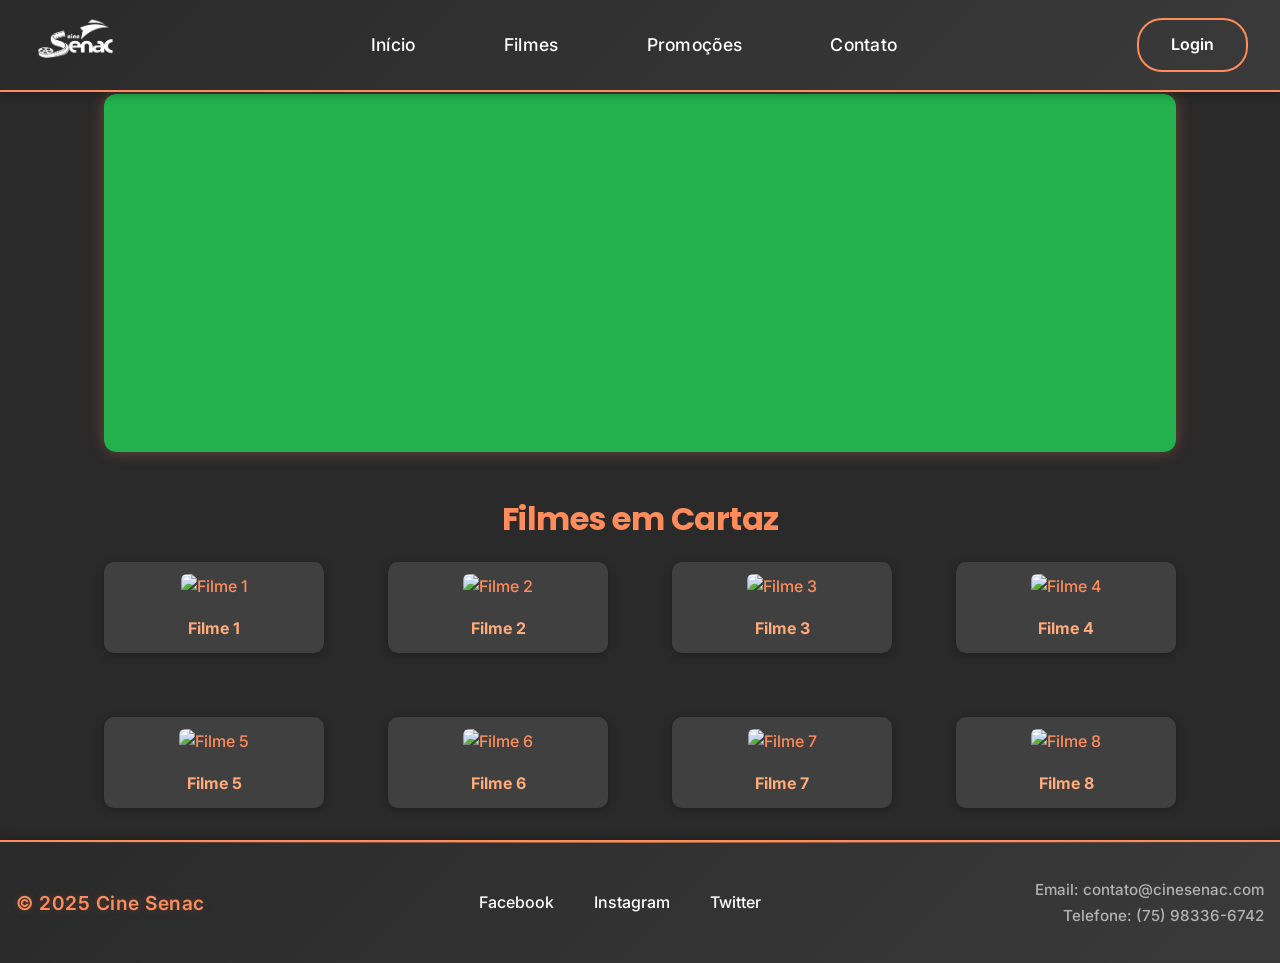
==== index.html @ 658736f0 "Update index.html css" ====
<!DOCTYPE html>
<html lang="pt-br">
  <head>
    <meta charset="UTF-8" />
    <meta name="viewport" content="width=device-width, initial-scale=1.0" />
    <title>Cine Senac</title>
    <link rel="stylesheet" href="./css/global/global.css" />
  </head>
  <body>
    <!-- Início da barra de navegação -->
    <header class="navBar">
      <div class="logo">
        <img src="/img/logo-cine-senac.png" alt="" />
      </div>
      <nav class="paginas">
        <a href="/index.html">Início</a>
        <a href="/index.html#filmesEmCartaz">Filmes</a>
        <a href="#">Promoções</a>
        <a href="https://wa.me/5575983236764" target="_blank">Contato</a>
      </nav>
      <div class="perfil">
        <a href="/telas/tela_login/login.html">Login</a>
      </div>
    </header>

    <main>
      <!-- Seção do carrossel com 3 imagens -->
      <section class="carrossel container">
        <h2>Em Destaque</h2>
        <div class="banner">
          <img src="/img/pag_inicial/verde.png" alt="Banner 1" />
          <img src="/img/pag_inicial/amarelo.png" alt="Banner 2" />
          <img src="/img/pag_inicial/vermelho.png" alt="Banner 3" />
        </div>
        <div id="filmesEmCartaz"></div>
      </section>

      <!-- Seção dos cartazes dos filmes -->
      <section class="cartaz container">
        <h2>Filmes em Cartaz</h2>
        <div class="filmes">
          <!-- Repetição dos filmes -->
          <a href="filme.html">
            <div class="filme">
              <img
                src="https://assets.cine3.com.br/vibezz_15525517.png"
                alt="Filme 1"
              />
              <p>Filme 1</p>
            </div>
          </a>
          <a href="filme.html">
            <div class="filme">
              <img
                src="https://www.cinemark.com.br/_next/image?url=https%3A%2F%2Fcdnim.prd.cineticket.com.br%2Fimages%2Fcms%2FmoviePoster%2FMoviePoster-85f6e75d-c26c-44a0-9a70-d47f5999fa54.png&w=1920&q=100"
                alt="Filme 2"
              />
              <p>Filme 2</p>
            </div>
          </a>
          <a href="filme.html">
            <div class="filme">
              <img
                src="https://acdn-us.mitiendanube.com/stores/004/687/740/products/pos-01744-7ee7fa554b354294de17181315528687-480-0.jpg"
                alt="Filme 3"
              />
              <p>Filme 3</p>
            </div>
          </a>
          <a href="filme.html">
            <div class="filme">
              <img
                src="https://acdn-us.mitiendanube.com/stores/004/687/740/products/pos-01744-7ee7fa554b354294de17181315528687-480-0.jpg"
                alt="Filme 4"
              />
              <p>Filme 4</p>
            </div>
          </a>
          <a href="filme.html">
            <div class="filme">
              <img
                src="https://acdn-us.mitiendanube.com/stores/004/687/740/products/pos-01744-7ee7fa554b354294de17181315528687-480-0.jpg"
                alt="Filme 5"
              />
              <p>Filme 5</p>
            </div>
          </a>
          <a href="filme.html">
            <div class="filme">
              <img
                src="https://acdn-us.mitiendanube.com/stores/004/687/740/products/pos-01744-7ee7fa554b354294de17181315528687-480-0.jpg"
                alt="Filme 6"
              />
              <p>Filme 6</p>
            </div>
          </a>
          <a href="filme.html">
            <div class="filme">
              <img
                src="https://acdn-us.mitiendanube.com/stores/004/687/740/products/pos-01744-7ee7fa554b354294de17181315528687-480-0.jpg"
                alt="Filme 7"
              />
              <p>Filme 7</p>
            </div>
          </a>
          <a href="filme.html">
            <div class="filme">
              <img
                src="https://acdn-us.mitiendanube.com/stores/004/687/740/products/pos-01744-7ee7fa554b354294de17181315528687-480-0.jpg"
                alt="Filme 8"
              />
              <p>Filme 8</p>
            </div>
          </a>
        </div>
      </section>
    </main>

    <!-- Rodapé -->
    <footer class="rodape container">
      <div class="logo">
        <p>&copy; 2025 Cine Senac</p>
      </div>
      <div class="redesSociais">
        <a href="https://www.facebook.com/SenacBahia/" target="_blank"
          >Facebook</a
        >
        <a href="https://www.instagram.com/senacbahia/" target="_blank"
          >Instagram</a
        >
        <a href="https://x.com/senacpituba" target="_blank">Twitter</a>
      </div>
      <div class="contato">
        <p>Email: contato@cinesenac.com</p>
        <p>Telefone: (75) 98336-6742</p>
      </div>
    </footer>
  </body>
  <script>
    let index = 0;
    const images = document.querySelectorAll(".banner img");

    function showSlide() {
      images.forEach((img, i) => {
        img.classList.remove("active");
        if (i === index) {
          img.classList.add("active");
        }
      });

      index = (index + 1) % images.length;
    }

    showSlide(); // mostra a primeira imagem
    setInterval(showSlide, 4000); // troca a cada 4 segundos
  </script>
</html>
---- css/global/global.css ----
@import "/css/includes/font.css";
@import "/css/includes/header.css";
@import "/css/includes/footer.css";
@import "/css/pages/pag_inicial.css";

html {
  scroll-behavior: smooth;
}
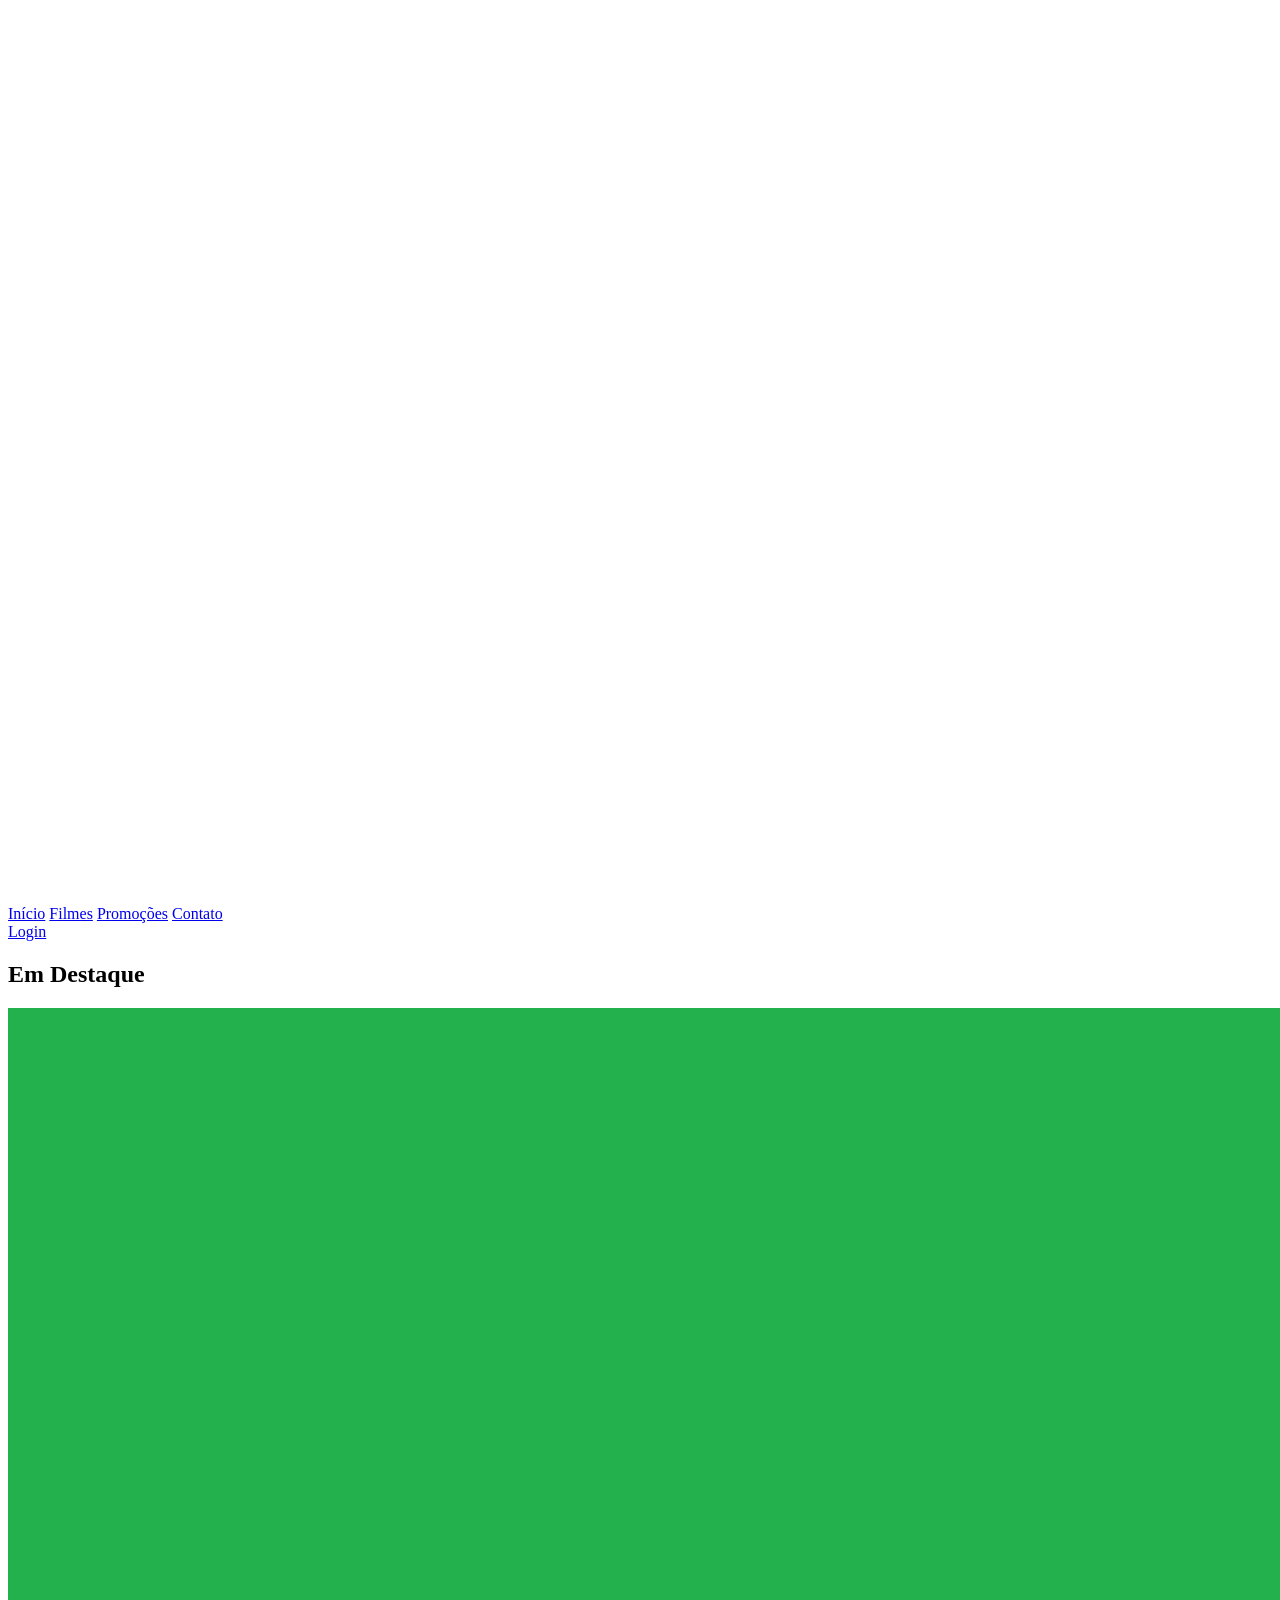
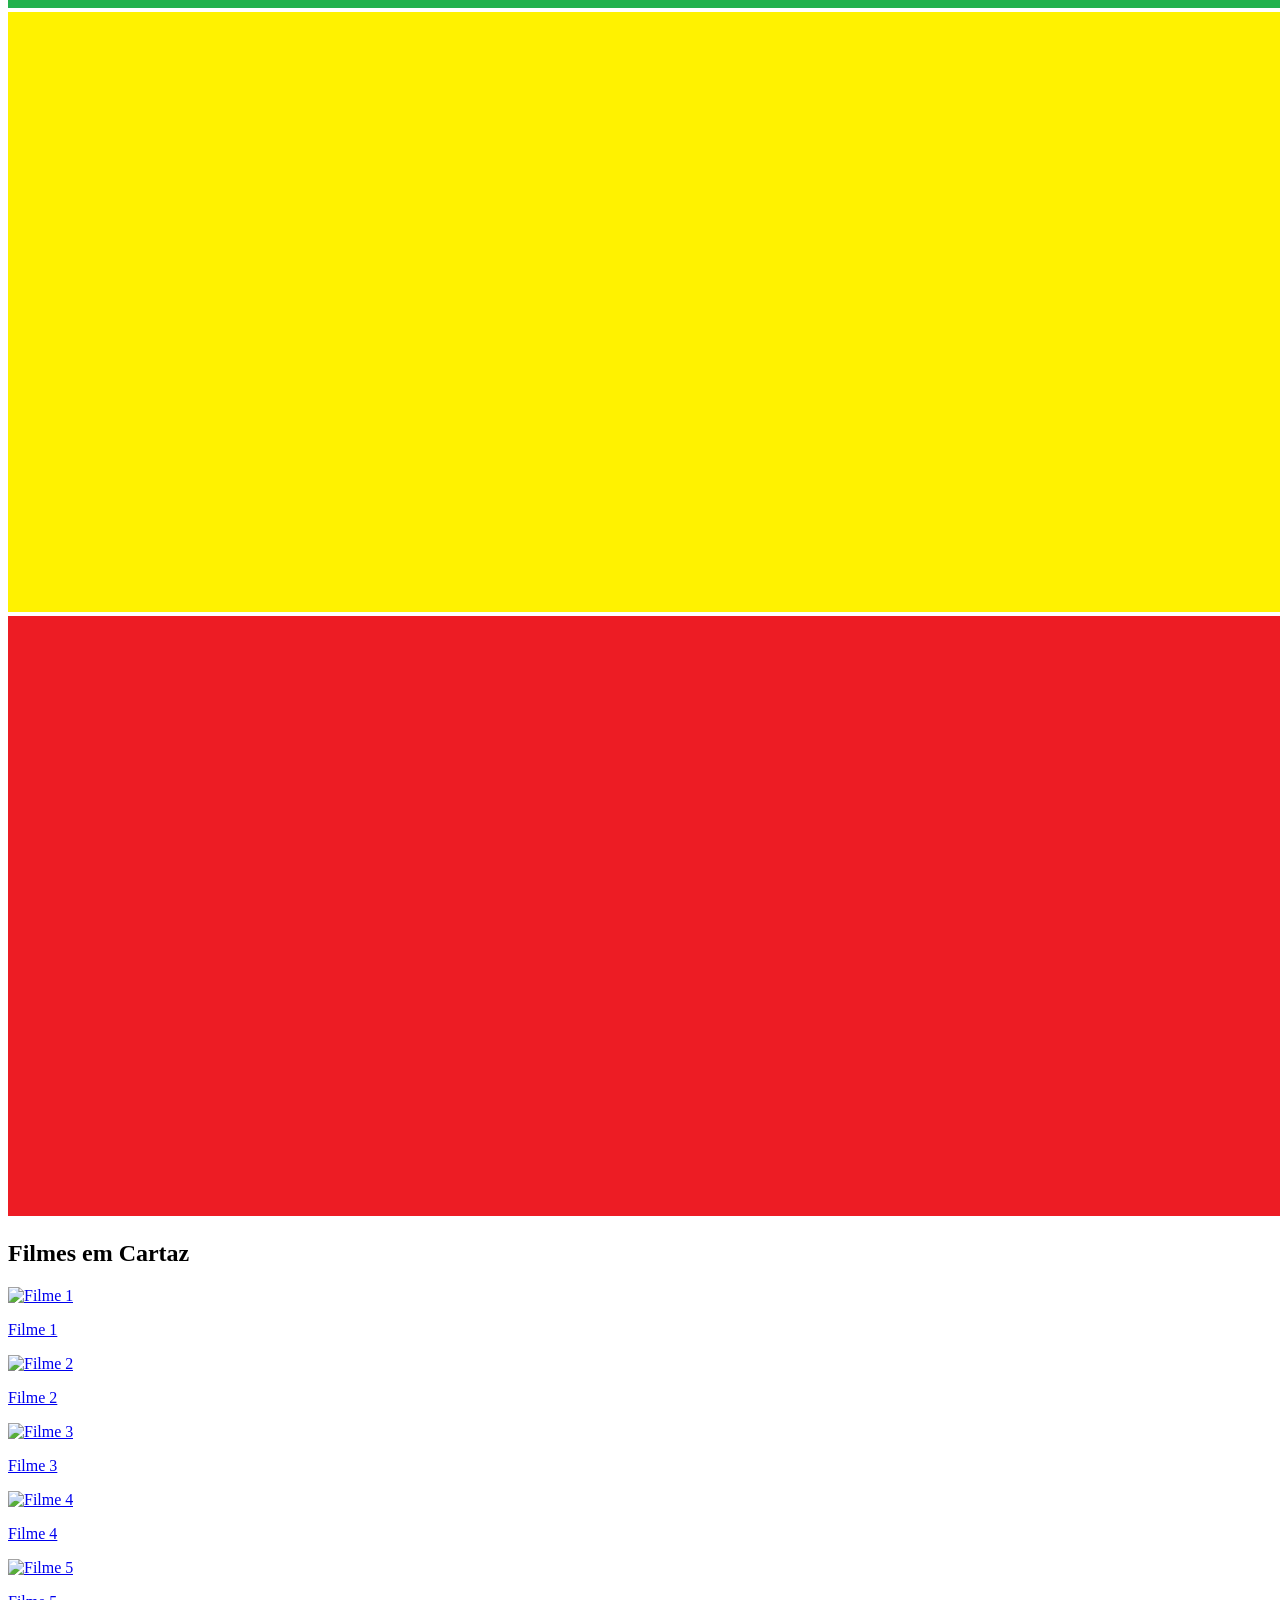
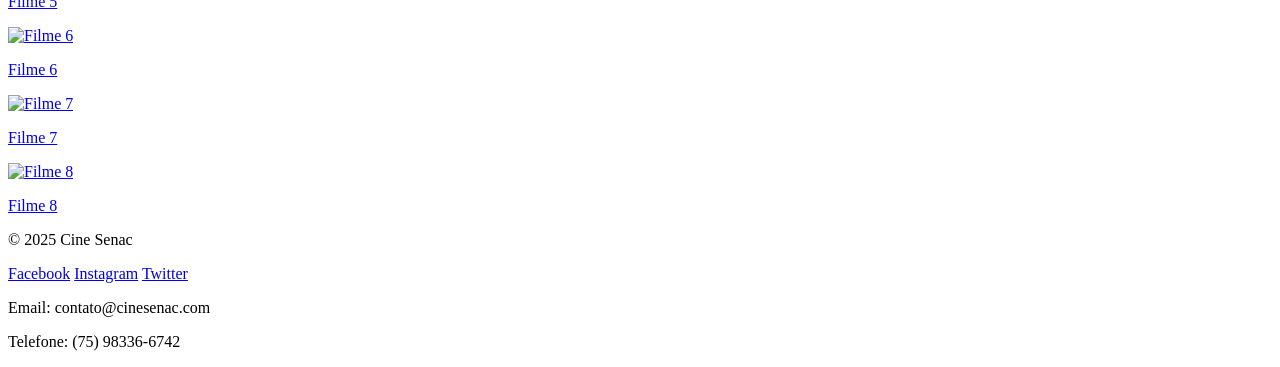
==== commit 701a33c4: "Update index.html" ====
--- a/index.html
+++ b/index.html
@@ -4,13 +4,13 @@
     <meta charset="UTF-8" />
     <meta name="viewport" content="width=device-width, initial-scale=1.0" />
     <title>Cine Senac</title>
-    <link rel="stylesheet" href="./css/global/global.css" />
+    <link rel="stylesheet" href="css/global/global.css" />
   </head>
   <body>
     <!-- Início da barra de navegação -->
     <header class="navBar">
       <div class="logo">
-        <img src="/img/logo-cine-senac.png" alt="" />
+        <img src="img/logo-cine-senac.png" alt="" />
       </div>
       <nav class="paginas">
         <a href="/index.html">Início</a>
@@ -19,7 +19,7 @@
         <a href="https://wa.me/5575983236764" target="_blank">Contato</a>
       </nav>
       <div class="perfil">
-        <a href="/telas/tela_login/login.html">Login</a>
+        <a href="telas/tela_login/login.html">Login</a>
       </div>
     </header>
 
@@ -28,9 +28,9 @@
       <section class="carrossel container">
         <h2>Em Destaque</h2>
         <div class="banner">
-          <img src="/img/pag_inicial/verde.png" alt="Banner 1" />
-          <img src="/img/pag_inicial/amarelo.png" alt="Banner 2" />
-          <img src="/img/pag_inicial/vermelho.png" alt="Banner 3" />
+          <img src="img/pag_inicial/verde.png" alt="Banner 1" />
+          <img src="img/pag_inicial/amarelo.png" alt="Banner 2" />
+          <img src="img/pag_inicial/vermelho.png" alt="Banner 3" />
         </div>
         <div id="filmesEmCartaz"></div>
       </section>
--- a/css/global/global.css
+++ b/css/global/global.css
@@ -1,7 +1,7 @@
-@import "/css/includes/font.css";
-@import "/css/includes/header.css";
-@import "/css/includes/footer.css";
-@import "/css/pages/pag_inicial.css";
+@import "/includes/font.css";
+@import "/includes/header.css";
+@import "/includes/footer.css";
+@import "/pages/pag_inicial.css";
 
 html {
   scroll-behavior: smooth;
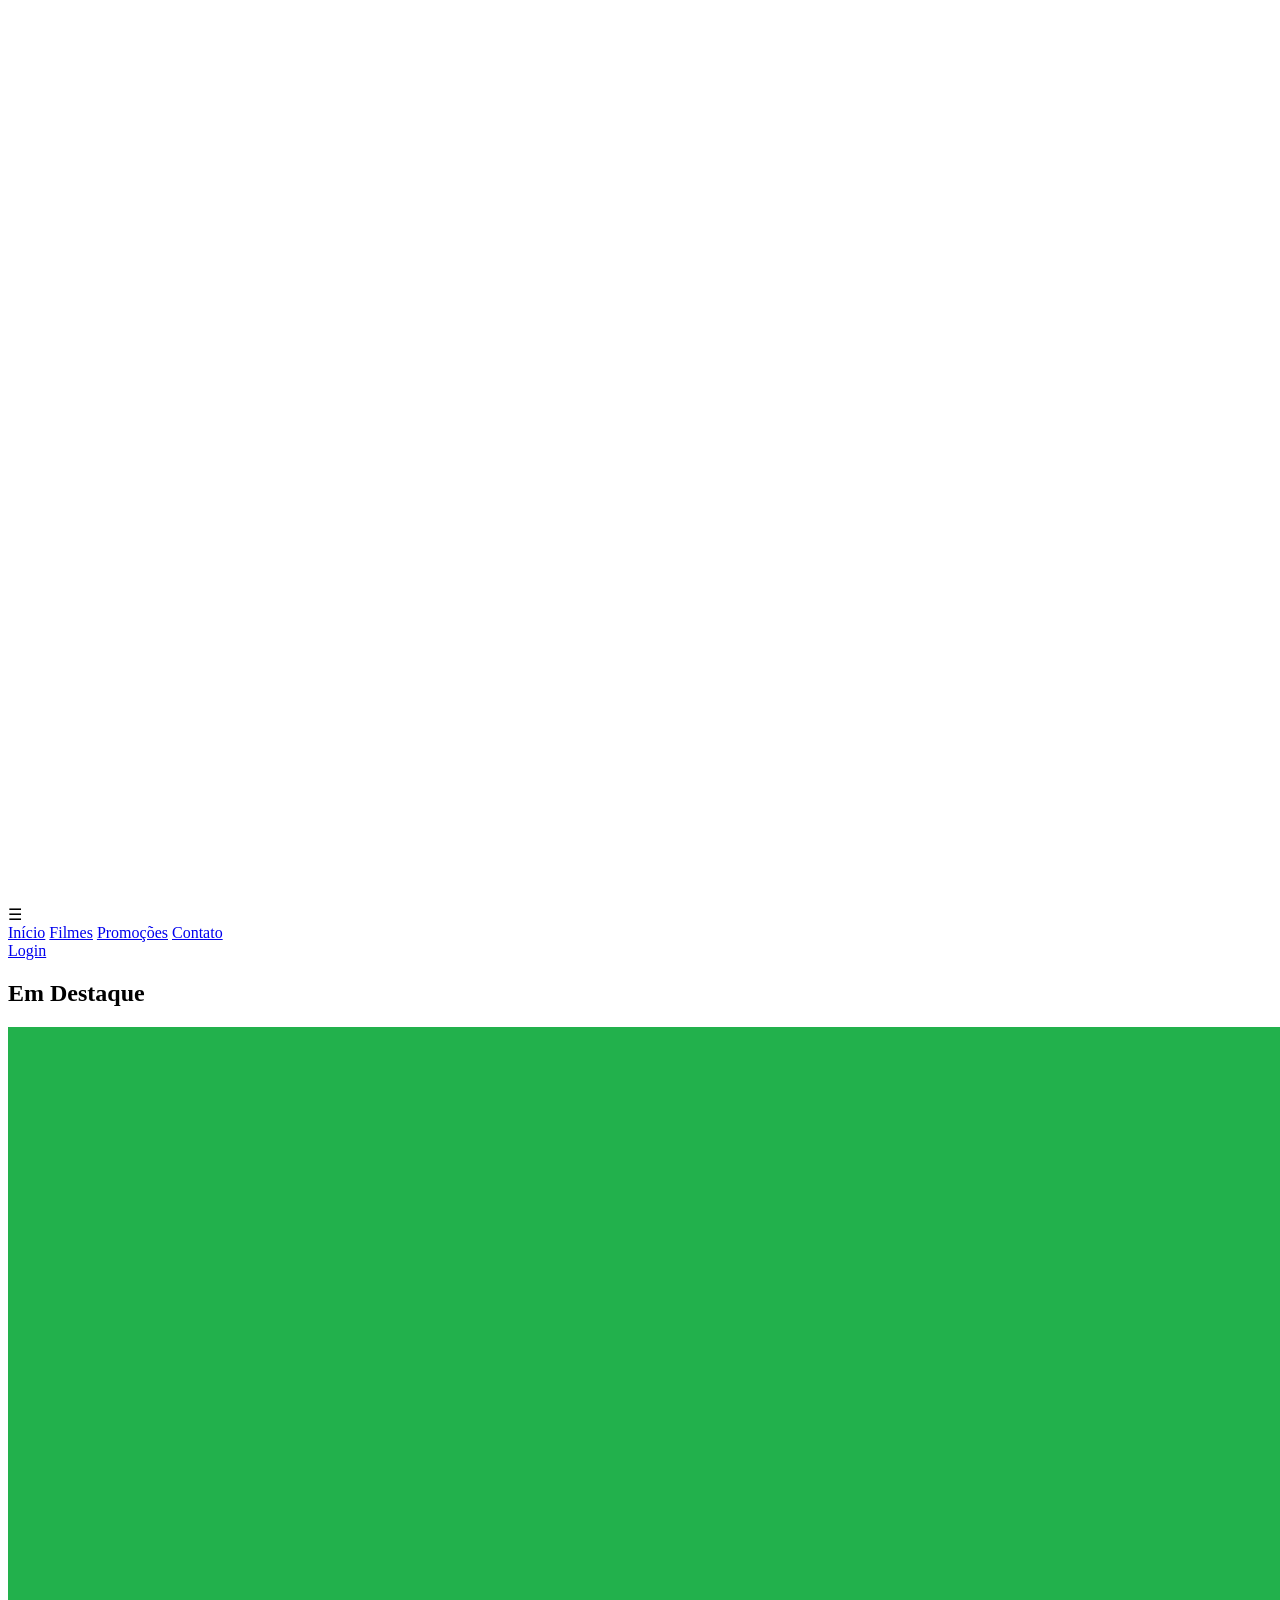
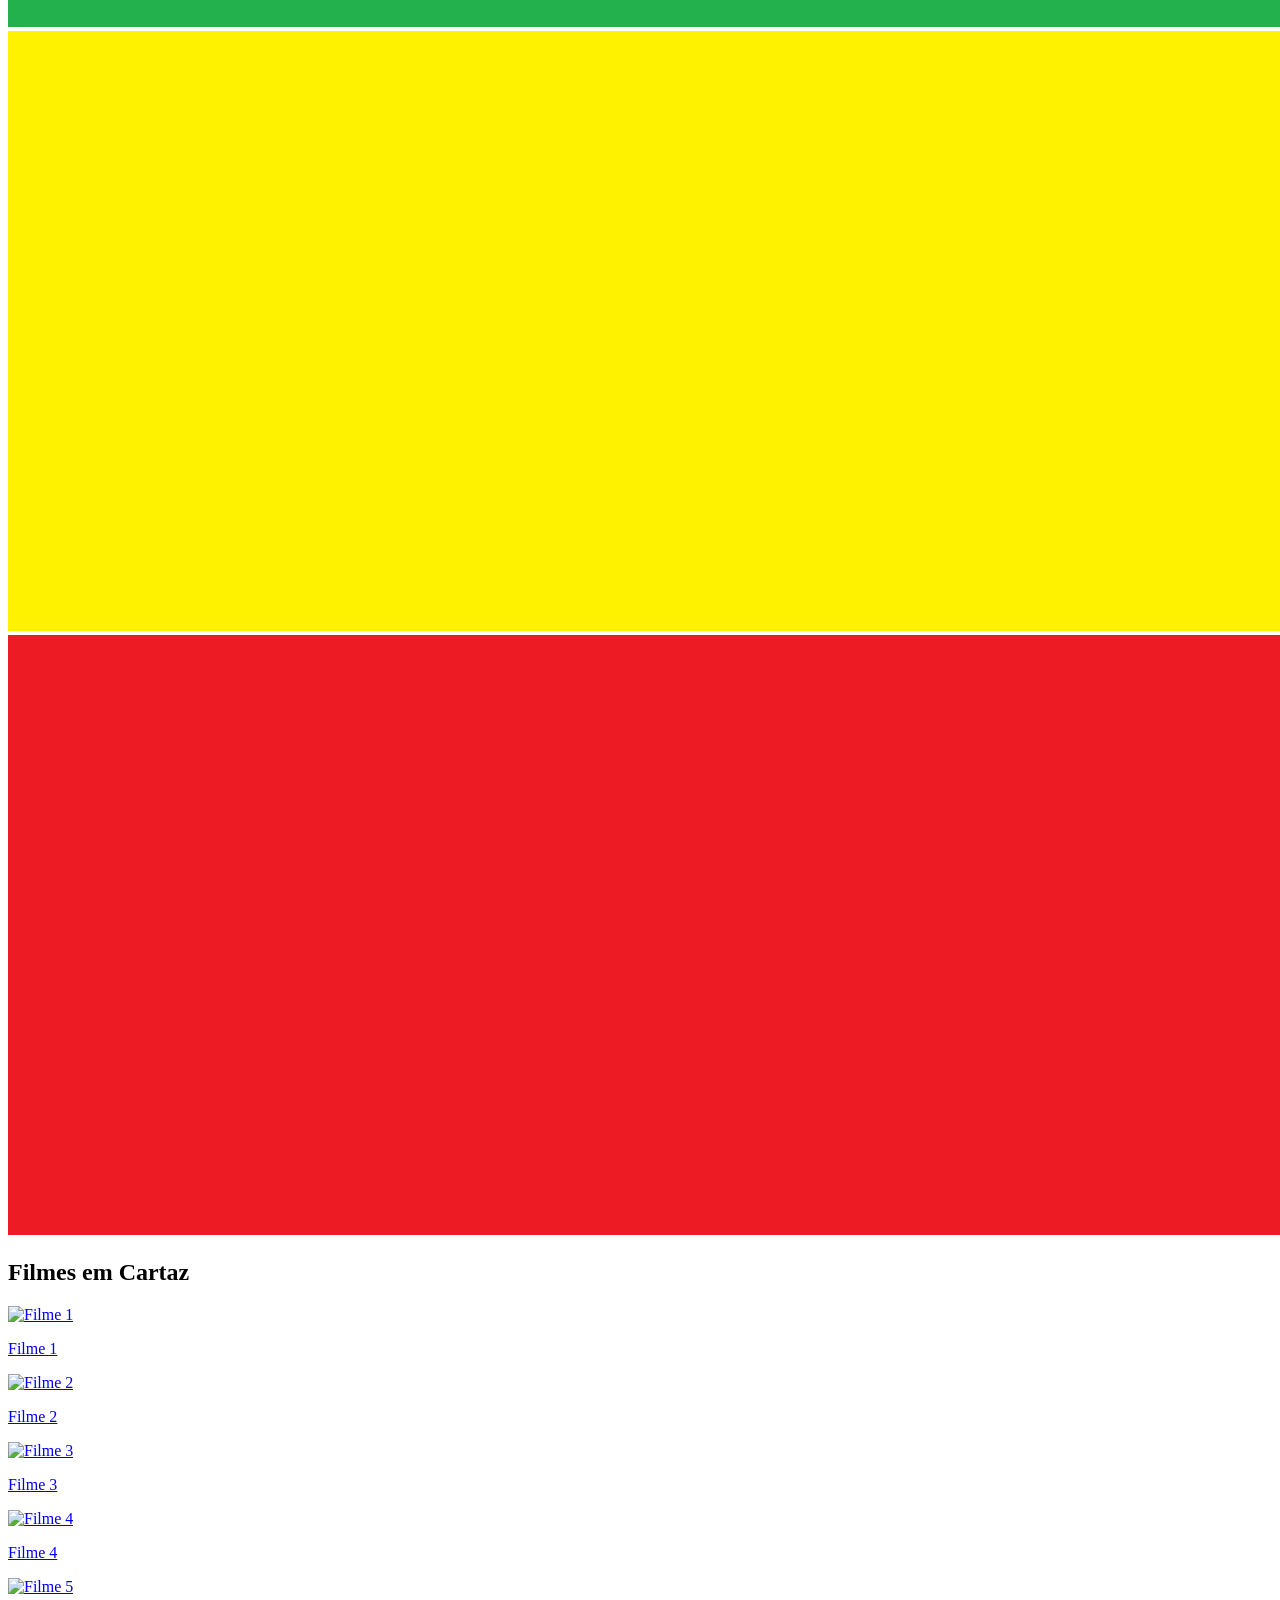
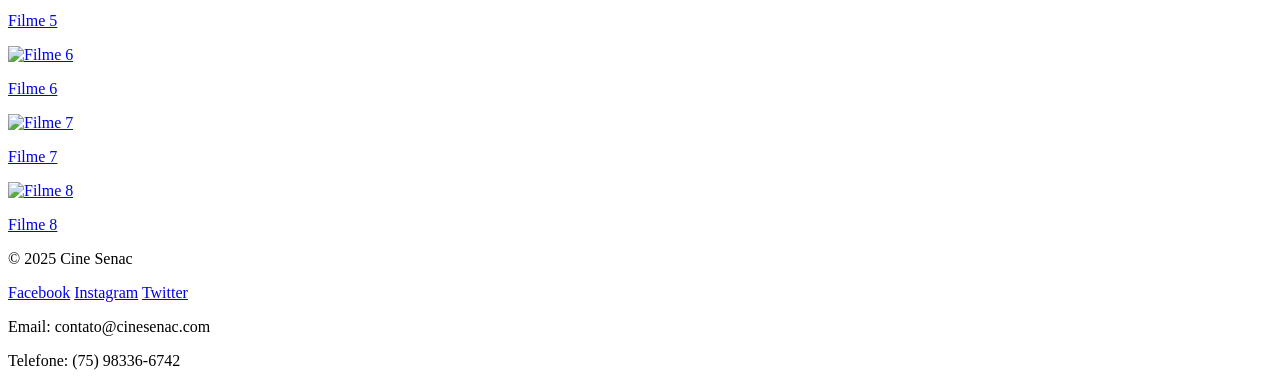
==== commit b7013e34: "Atualização na responsividade da navbar" ====
--- a/index.html
+++ b/index.html
@@ -1,17 +1,21 @@
 <!DOCTYPE html>
 <html lang="pt-br">
-  <head>
-    <meta charset="UTF-8" />
-    <meta name="viewport" content="width=device-width, initial-scale=1.0" />
-    <title>Cine Senac</title>
-    <link rel="stylesheet" href="css/global/global.css" />
-  </head>
-  <body>
-    <!-- Início da barra de navegação -->
-    <header class="navBar">
-      <div class="logo">
-        <img src="img/logo-cine-senac.png" alt="" />
-      </div>
+
+<head>
+  <meta charset="UTF-8" />
+  <meta name="viewport" content="width=device-width, initial-scale=1.0" />
+  <title>Cine Senac</title>
+  <link rel="stylesheet" href="css/global/global.css" />
+</head>
+
+<body>
+  <!-- Início da barra de navegação -->
+  <header class="navBar">
+    <div class="logo">
+      <img src="/img/logo-cine-senac.png" alt="Logo Cine Senac" />
+    </div>
+    <div class="hamburger" id="hamburger">&#9776;</div>
+    <div class="menu" id="menu">
       <nav class="paginas">
         <a href="/index.html">Início</a>
         <a href="/index.html#filmesEmCartaz">Filmes</a>
@@ -19,139 +23,140 @@
         <a href="https://wa.me/5575983236764" target="_blank">Contato</a>
       </nav>
       <div class="perfil">
-        <a href="telas/tela_login/login.html">Login</a>
+        <a href="/telas/tela_login/login.html">Login</a>
       </div>
-    </header>
+    </div>
+  </header>
 
-    <main>
-      <!-- Seção do carrossel com 3 imagens -->
-      <section class="carrossel container">
-        <h2>Em Destaque</h2>
-        <div class="banner">
-          <img src="img/pag_inicial/verde.png" alt="Banner 1" />
-          <img src="img/pag_inicial/amarelo.png" alt="Banner 2" />
-          <img src="img/pag_inicial/vermelho.png" alt="Banner 3" />
-        </div>
-        <div id="filmesEmCartaz"></div>
-      </section>
+  <main>
+    <!-- Seção do carrossel com 3 imagens -->
+    <section class="carrossel container">
+      <h2>Em Destaque</h2>
+      <div class="banner">
+        <img src="/img/pag_inicial/verde.png" alt="Banner 1" />
+        <img src="/img/pag_inicial/amarelo.png" alt="Banner 2" />
+        <img src="/img/pag_inicial/vermelho.png" alt="Banner 3" />
+      </div>
+      <div id="filmesEmCartaz"></div>
+    </section>
 
-      <!-- Seção dos cartazes dos filmes -->
-      <section class="cartaz container">
-        <h2>Filmes em Cartaz</h2>
-        <div class="filmes">
-          <!-- Repetição dos filmes -->
-          <a href="filme.html">
-            <div class="filme">
-              <img
-                src="https://assets.cine3.com.br/vibezz_15525517.png"
-                alt="Filme 1"
-              />
-              <p>Filme 1</p>
-            </div>
-          </a>
-          <a href="filme.html">
-            <div class="filme">
-              <img
-                src="https://www.cinemark.com.br/_next/image?url=https%3A%2F%2Fcdnim.prd.cineticket.com.br%2Fimages%2Fcms%2FmoviePoster%2FMoviePoster-85f6e75d-c26c-44a0-9a70-d47f5999fa54.png&w=1920&q=100"
-                alt="Filme 2"
-              />
-              <p>Filme 2</p>
-            </div>
-          </a>
-          <a href="filme.html">
-            <div class="filme">
-              <img
-                src="https://acdn-us.mitiendanube.com/stores/004/687/740/products/pos-01744-7ee7fa554b354294de17181315528687-480-0.jpg"
-                alt="Filme 3"
-              />
-              <p>Filme 3</p>
-            </div>
-          </a>
-          <a href="filme.html">
-            <div class="filme">
-              <img
-                src="https://acdn-us.mitiendanube.com/stores/004/687/740/products/pos-01744-7ee7fa554b354294de17181315528687-480-0.jpg"
-                alt="Filme 4"
-              />
-              <p>Filme 4</p>
-            </div>
-          </a>
-          <a href="filme.html">
-            <div class="filme">
-              <img
-                src="https://acdn-us.mitiendanube.com/stores/004/687/740/products/pos-01744-7ee7fa554b354294de17181315528687-480-0.jpg"
-                alt="Filme 5"
-              />
-              <p>Filme 5</p>
-            </div>
-          </a>
-          <a href="filme.html">
-            <div class="filme">
-              <img
-                src="https://acdn-us.mitiendanube.com/stores/004/687/740/products/pos-01744-7ee7fa554b354294de17181315528687-480-0.jpg"
-                alt="Filme 6"
-              />
-              <p>Filme 6</p>
-            </div>
-          </a>
-          <a href="filme.html">
-            <div class="filme">
-              <img
-                src="https://acdn-us.mitiendanube.com/stores/004/687/740/products/pos-01744-7ee7fa554b354294de17181315528687-480-0.jpg"
-                alt="Filme 7"
-              />
-              <p>Filme 7</p>
-            </div>
-          </a>
-          <a href="filme.html">
-            <div class="filme">
-              <img
-                src="https://acdn-us.mitiendanube.com/stores/004/687/740/products/pos-01744-7ee7fa554b354294de17181315528687-480-0.jpg"
-                alt="Filme 8"
-              />
-              <p>Filme 8</p>
-            </div>
-          </a>
-        </div>
-      </section>
-    </main>
+    <!-- Seção dos cartazes dos filmes -->
+    <section class="cartaz container">
+      <h2>Filmes em Cartaz</h2>
+      <div class="filmes">
+        <!-- Repetição dos filmes -->
+        <a href="filme.html">
+          <div class="filme">
+            <img src="https://assets.cine3.com.br/vibezz_15525517.png" alt="Filme 1" />
+            <p>Filme 1</p>
+          </div>
+        </a>
+        <a href="filme.html">
+          <div class="filme">
+            <img
+              src="https://www.cinemark.com.br/_next/image?url=https%3A%2F%2Fcdnim.prd.cineticket.com.br%2Fimages%2Fcms%2FmoviePoster%2FMoviePoster-85f6e75d-c26c-44a0-9a70-d47f5999fa54.png&w=1920&q=100"
+              alt="Filme 2" />
+            <p>Filme 2</p>
+          </div>
+        </a>
+        <a href="filme.html">
+          <div class="filme">
+            <img
+              src="https://acdn-us.mitiendanube.com/stores/004/687/740/products/pos-01744-7ee7fa554b354294de17181315528687-480-0.jpg"
+              alt="Filme 3" />
+            <p>Filme 3</p>
+          </div>
+        </a>
+        <a href="filme.html">
+          <div class="filme">
+            <img
+              src="https://acdn-us.mitiendanube.com/stores/004/687/740/products/pos-01744-7ee7fa554b354294de17181315528687-480-0.jpg"
+              alt="Filme 4" />
+            <p>Filme 4</p>
+          </div>
+        </a>
+        <a href="filme.html">
+          <div class="filme">
+            <img
+              src="https://acdn-us.mitiendanube.com/stores/004/687/740/products/pos-01744-7ee7fa554b354294de17181315528687-480-0.jpg"
+              alt="Filme 5" />
+            <p>Filme 5</p>
+          </div>
+        </a>
+        <a href="filme.html">
+          <div class="filme">
+            <img
+              src="https://acdn-us.mitiendanube.com/stores/004/687/740/products/pos-01744-7ee7fa554b354294de17181315528687-480-0.jpg"
+              alt="Filme 6" />
+            <p>Filme 6</p>
+          </div>
+        </a>
+        <a href="filme.html">
+          <div class="filme">
+            <img
+              src="https://acdn-us.mitiendanube.com/stores/004/687/740/products/pos-01744-7ee7fa554b354294de17181315528687-480-0.jpg"
+              alt="Filme 7" />
+            <p>Filme 7</p>
+          </div>
+        </a>
+        <a href="filme.html">
+          <div class="filme">
+            <img
+              src="https://acdn-us.mitiendanube.com/stores/004/687/740/products/pos-01744-7ee7fa554b354294de17181315528687-480-0.jpg"
+              alt="Filme 8" />
+            <p>Filme 8</p>
+          </div>
+        </a>
+      </div>
+    </section>
+  </main>
 
-    <!-- Rodapé -->
-    <footer class="rodape container">
-      <div class="logo">
-        <p>&copy; 2025 Cine Senac</p>
-      </div>
-      <div class="redesSociais">
-        <a href="https://www.facebook.com/SenacBahia/" target="_blank"
-          >Facebook</a
-        >
-        <a href="https://www.instagram.com/senacbahia/" target="_blank"
-          >Instagram</a
-        >
-        <a href="https://x.com/senacpituba" target="_blank">Twitter</a>
-      </div>
-      <div class="contato">
-        <p>Email: contato@cinesenac.com</p>
-        <p>Telefone: (75) 98336-6742</p>
-      </div>
-    </footer>
-  </body>
-  <script>
-    let index = 0;
-    const images = document.querySelectorAll(".banner img");
+  <!-- Rodapé -->
+  <footer class="rodape container">
+    <div class="logo">
+      <p>&copy; 2025 Cine Senac</p>
+    </div>
+    <div class="redesSociais">
+      <a href="https://www.facebook.com/SenacBahia/" target="_blank">Facebook</a>
+      <a href="https://www.instagram.com/senacbahia/" target="_blank">Instagram</a>
+      <a href="https://x.com/senacpituba" target="_blank">Twitter</a>
+    </div>
+    <div class="contato">
+      <p>Email: contato@cinesenac.com</p>
+      <p>Telefone: (75) 98336-6742</p>
+    </div>
+  </footer>
+</body>
+<script>
+  let index = 0;
+  const images = document.querySelectorAll(".banner img");
 
-    function showSlide() {
-      images.forEach((img, i) => {
-        img.classList.remove("active");
-        if (i === index) {
-          img.classList.add("active");
-        }
-      });
+  function showSlide() {
+    images.forEach((img, i) => {
+      img.classList.remove("active");
+      if (i === index) {
+        img.classList.add("active");
+      }
+    });
 
-      index = (index + 1) % images.length;
-    }
+    index = (index + 1) % images.length;
+  }
 
-    showSlide(); // mostra a primeira imagem
-    setInterval(showSlide, 4000); // troca a cada 4 segundos
-  </script>
-</html>
+  showSlide(); // mostra a primeira imagem
+  setInterval(showSlide, 4000); // troca a cada 4 segundos
+
+  // === HAMBÚRGUER ===
+  document.addEventListener('DOMContentLoaded', function () {
+    const hamburger = document.querySelector('.hamburger');
+    const menu = document.querySelector('.menu');
+
+    hamburger.addEventListener('click', function () {
+      menu.classList.toggle('active');
+    });
+  });
+</script>
+
+<script src="/js/navbar.js"></script>
+
+
+</html>
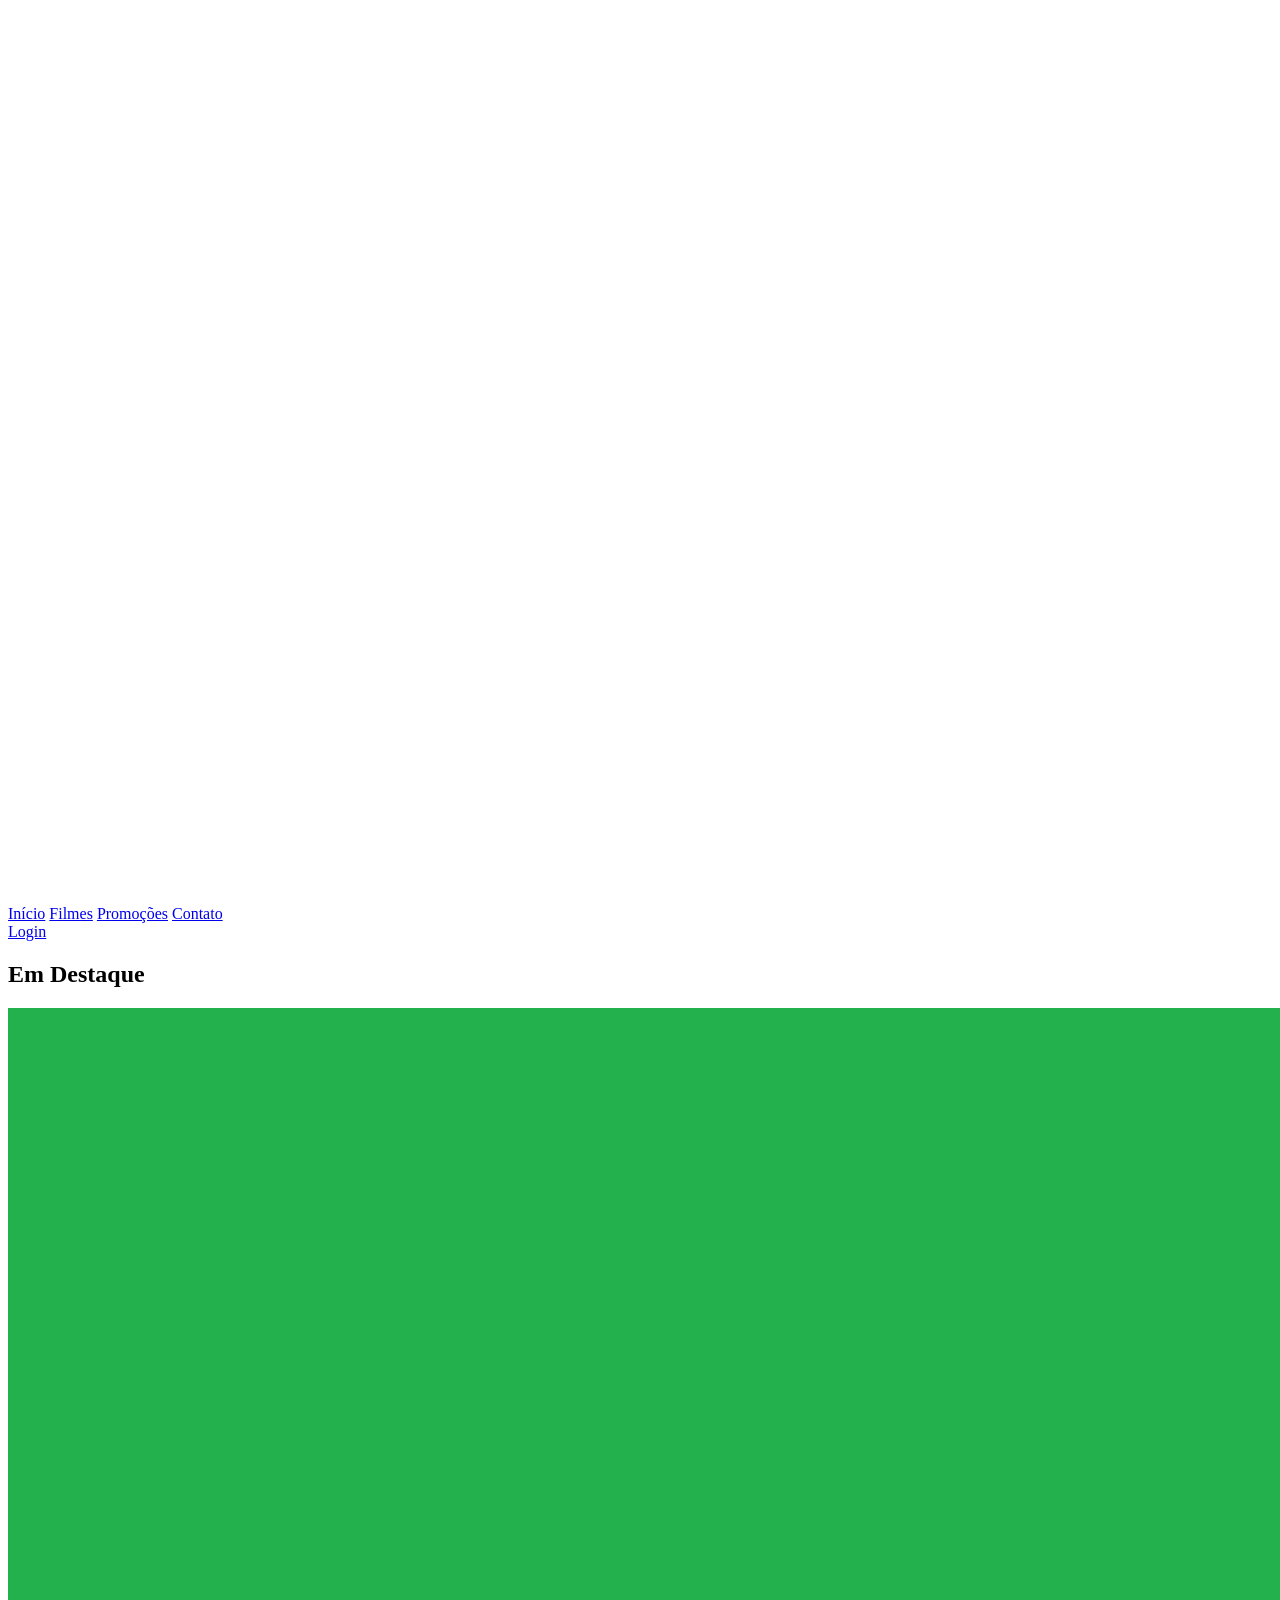
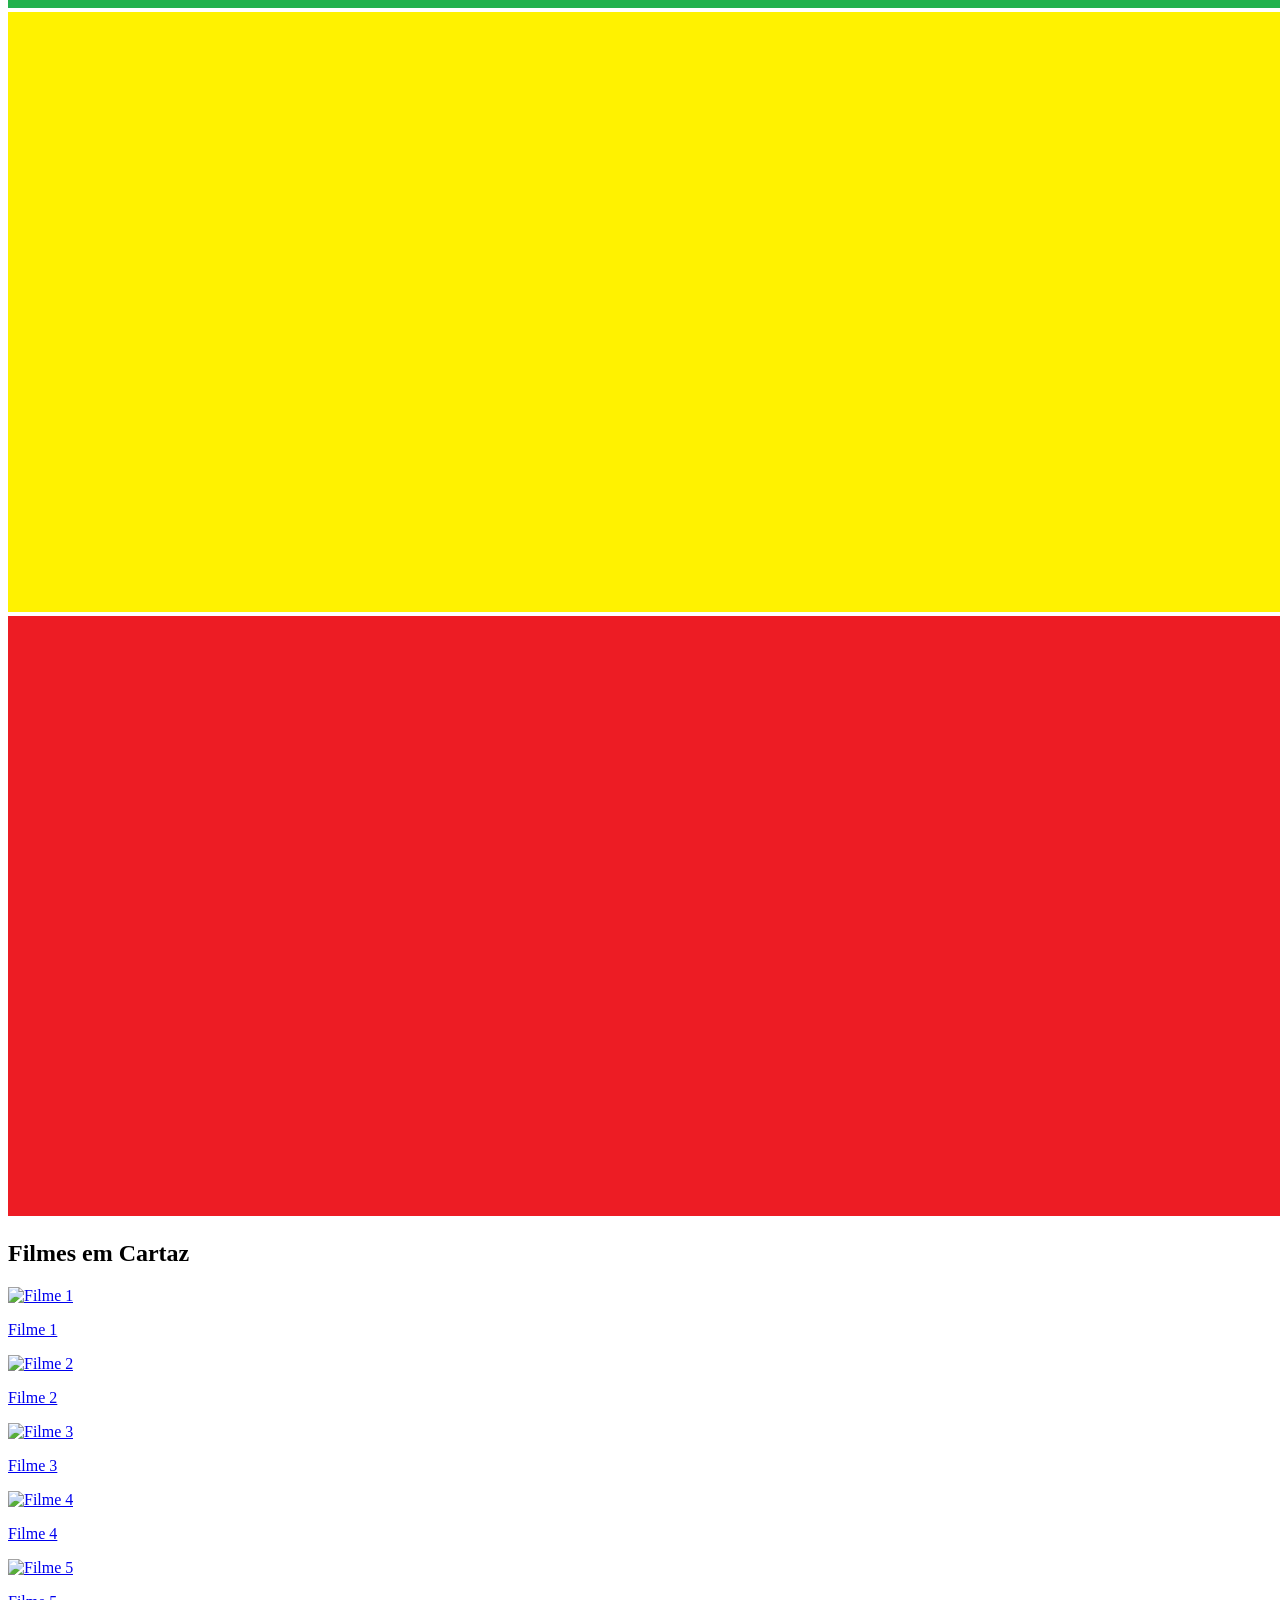
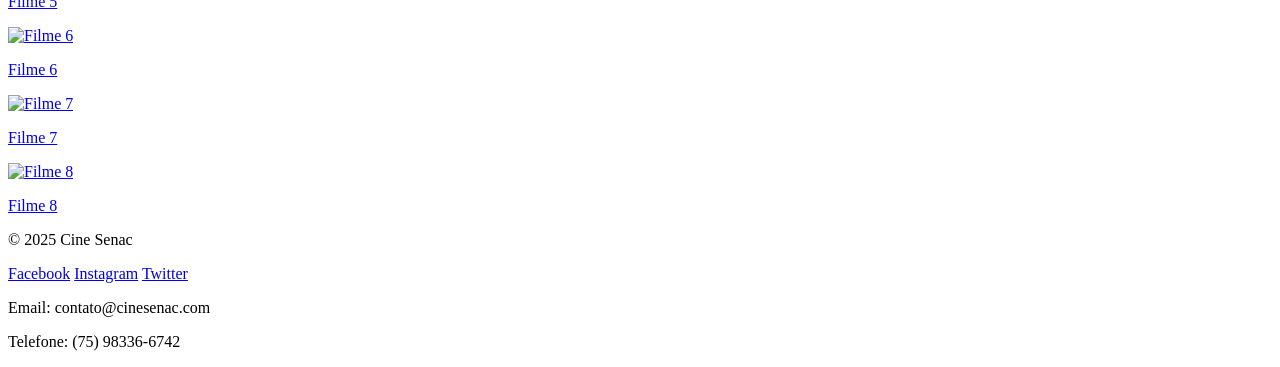
==== commit 6594bef8: "Merge branch 'main' of https://github.com/deboraayane/cine_senac" ====
--- a/index.html
+++ b/index.html
@@ -1,21 +1,17 @@
 <!DOCTYPE html>
 <html lang="pt-br">
-
-<head>
-  <meta charset="UTF-8" />
-  <meta name="viewport" content="width=device-width, initial-scale=1.0" />
-  <title>Cine Senac</title>
-  <link rel="stylesheet" href="css/global/global.css" />
-</head>
-
-<body>
-  <!-- Início da barra de navegação -->
-  <header class="navBar">
-    <div class="logo">
-      <img src="/img/logo-cine-senac.png" alt="Logo Cine Senac" />
-    </div>
-    <div class="hamburger" id="hamburger">&#9776;</div>
-    <div class="menu" id="menu">
+  <head>
+    <meta charset="UTF-8" />
+    <meta name="viewport" content="width=device-width, initial-scale=1.0" />
+    <title>Cine Senac</title>
+    <link rel="stylesheet" href="css/global/global.css" />
+  </head>
+  <body>
+    <!-- Início da barra de navegação -->
+    <header class="navBar">
+      <div class="logo">
+        <img src="img/logo-cine-senac.png" alt="" />
+      </div>
       <nav class="paginas">
         <a href="/index.html">Início</a>
         <a href="/index.html#filmesEmCartaz">Filmes</a>
@@ -23,140 +19,139 @@
         <a href="https://wa.me/5575983236764" target="_blank">Contato</a>
       </nav>
       <div class="perfil">
-        <a href="/telas/tela_login/login.html">Login</a>
+        <a href="telas/tela_login/login.html">Login</a>
       </div>
-    </div>
-  </header>
+    </header>
 
-  <main>
-    <!-- Seção do carrossel com 3 imagens -->
-    <section class="carrossel container">
-      <h2>Em Destaque</h2>
-      <div class="banner">
-        <img src="/img/pag_inicial/verde.png" alt="Banner 1" />
-        <img src="/img/pag_inicial/amarelo.png" alt="Banner 2" />
-        <img src="/img/pag_inicial/vermelho.png" alt="Banner 3" />
+    <main>
+      <!-- Seção do carrossel com 3 imagens -->
+      <section class="carrossel container">
+        <h2>Em Destaque</h2>
+        <div class="banner">
+          <img src="img/pag_inicial/verde.png" alt="Banner 1" />
+          <img src="img/pag_inicial/amarelo.png" alt="Banner 2" />
+          <img src="img/pag_inicial/vermelho.png" alt="Banner 3" />
+        </div>
+        <div id="filmesEmCartaz"></div>
+      </section>
+
+      <!-- Seção dos cartazes dos filmes -->
+      <section class="cartaz container">
+        <h2>Filmes em Cartaz</h2>
+        <div class="filmes">
+          <!-- Repetição dos filmes -->
+          <a href="filme.html">
+            <div class="filme">
+              <img
+                src="https://assets.cine3.com.br/vibezz_15525517.png"
+                alt="Filme 1"
+              />
+              <p>Filme 1</p>
+            </div>
+          </a>
+          <a href="filme.html">
+            <div class="filme">
+              <img
+                src="https://www.cinemark.com.br/_next/image?url=https%3A%2F%2Fcdnim.prd.cineticket.com.br%2Fimages%2Fcms%2FmoviePoster%2FMoviePoster-85f6e75d-c26c-44a0-9a70-d47f5999fa54.png&w=1920&q=100"
+                alt="Filme 2"
+              />
+              <p>Filme 2</p>
+            </div>
+          </a>
+          <a href="filme.html">
+            <div class="filme">
+              <img
+                src="https://acdn-us.mitiendanube.com/stores/004/687/740/products/pos-01744-7ee7fa554b354294de17181315528687-480-0.jpg"
+                alt="Filme 3"
+              />
+              <p>Filme 3</p>
+            </div>
+          </a>
+          <a href="filme.html">
+            <div class="filme">
+              <img
+                src="https://acdn-us.mitiendanube.com/stores/004/687/740/products/pos-01744-7ee7fa554b354294de17181315528687-480-0.jpg"
+                alt="Filme 4"
+              />
+              <p>Filme 4</p>
+            </div>
+          </a>
+          <a href="filme.html">
+            <div class="filme">
+              <img
+                src="https://acdn-us.mitiendanube.com/stores/004/687/740/products/pos-01744-7ee7fa554b354294de17181315528687-480-0.jpg"
+                alt="Filme 5"
+              />
+              <p>Filme 5</p>
+            </div>
+          </a>
+          <a href="filme.html">
+            <div class="filme">
+              <img
+                src="https://acdn-us.mitiendanube.com/stores/004/687/740/products/pos-01744-7ee7fa554b354294de17181315528687-480-0.jpg"
+                alt="Filme 6"
+              />
+              <p>Filme 6</p>
+            </div>
+          </a>
+          <a href="filme.html">
+            <div class="filme">
+              <img
+                src="https://acdn-us.mitiendanube.com/stores/004/687/740/products/pos-01744-7ee7fa554b354294de17181315528687-480-0.jpg"
+                alt="Filme 7"
+              />
+              <p>Filme 7</p>
+            </div>
+          </a>
+          <a href="filme.html">
+            <div class="filme">
+              <img
+                src="https://acdn-us.mitiendanube.com/stores/004/687/740/products/pos-01744-7ee7fa554b354294de17181315528687-480-0.jpg"
+                alt="Filme 8"
+              />
+              <p>Filme 8</p>
+            </div>
+          </a>
+        </div>
+      </section>
+    </main>
+
+    <!-- Rodapé -->
+    <footer class="rodape container">
+      <div class="logo">
+        <p>&copy; 2025 Cine Senac</p>
       </div>
-      <div id="filmesEmCartaz"></div>
-    </section>
+      <div class="redesSociais">
+        <a href="https://www.facebook.com/SenacBahia/" target="_blank"
+          >Facebook</a
+        >
+        <a href="https://www.instagram.com/senacbahia/" target="_blank"
+          >Instagram</a
+        >
+        <a href="https://x.com/senacpituba" target="_blank">Twitter</a>
+      </div>
+      <div class="contato">
+        <p>Email: contato@cinesenac.com</p>
+        <p>Telefone: (75) 98336-6742</p>
+      </div>
+    </footer>
+  </body>
+  <script>
+    let index = 0;
+    const images = document.querySelectorAll(".banner img");
 
-    <!-- Seção dos cartazes dos filmes -->
-    <section class="cartaz container">
-      <h2>Filmes em Cartaz</h2>
-      <div class="filmes">
-        <!-- Repetição dos filmes -->
-        <a href="filme.html">
-          <div class="filme">
-            <img src="https://assets.cine3.com.br/vibezz_15525517.png" alt="Filme 1" />
-            <p>Filme 1</p>
-          </div>
-        </a>
-        <a href="filme.html">
-          <div class="filme">
-            <img
-              src="https://www.cinemark.com.br/_next/image?url=https%3A%2F%2Fcdnim.prd.cineticket.com.br%2Fimages%2Fcms%2FmoviePoster%2FMoviePoster-85f6e75d-c26c-44a0-9a70-d47f5999fa54.png&w=1920&q=100"
-              alt="Filme 2" />
-            <p>Filme 2</p>
-          </div>
-        </a>
-        <a href="filme.html">
-          <div class="filme">
-            <img
-              src="https://acdn-us.mitiendanube.com/stores/004/687/740/products/pos-01744-7ee7fa554b354294de17181315528687-480-0.jpg"
-              alt="Filme 3" />
-            <p>Filme 3</p>
-          </div>
-        </a>
-        <a href="filme.html">
-          <div class="filme">
-            <img
-              src="https://acdn-us.mitiendanube.com/stores/004/687/740/products/pos-01744-7ee7fa554b354294de17181315528687-480-0.jpg"
-              alt="Filme 4" />
-            <p>Filme 4</p>
-          </div>
-        </a>
-        <a href="filme.html">
-          <div class="filme">
-            <img
-              src="https://acdn-us.mitiendanube.com/stores/004/687/740/products/pos-01744-7ee7fa554b354294de17181315528687-480-0.jpg"
-              alt="Filme 5" />
-            <p>Filme 5</p>
-          </div>
-        </a>
-        <a href="filme.html">
-          <div class="filme">
-            <img
-              src="https://acdn-us.mitiendanube.com/stores/004/687/740/products/pos-01744-7ee7fa554b354294de17181315528687-480-0.jpg"
-              alt="Filme 6" />
-            <p>Filme 6</p>
-          </div>
-        </a>
-        <a href="filme.html">
-          <div class="filme">
-            <img
-              src="https://acdn-us.mitiendanube.com/stores/004/687/740/products/pos-01744-7ee7fa554b354294de17181315528687-480-0.jpg"
-              alt="Filme 7" />
-            <p>Filme 7</p>
-          </div>
-        </a>
-        <a href="filme.html">
-          <div class="filme">
-            <img
-              src="https://acdn-us.mitiendanube.com/stores/004/687/740/products/pos-01744-7ee7fa554b354294de17181315528687-480-0.jpg"
-              alt="Filme 8" />
-            <p>Filme 8</p>
-          </div>
-        </a>
-      </div>
-    </section>
-  </main>
+    function showSlide() {
+      images.forEach((img, i) => {
+        img.classList.remove("active");
+        if (i === index) {
+          img.classList.add("active");
+        }
+      });
 
-  <!-- Rodapé -->
-  <footer class="rodape container">
-    <div class="logo">
-      <p>&copy; 2025 Cine Senac</p>
-    </div>
-    <div class="redesSociais">
-      <a href="https://www.facebook.com/SenacBahia/" target="_blank">Facebook</a>
-      <a href="https://www.instagram.com/senacbahia/" target="_blank">Instagram</a>
-      <a href="https://x.com/senacpituba" target="_blank">Twitter</a>
-    </div>
-    <div class="contato">
-      <p>Email: contato@cinesenac.com</p>
-      <p>Telefone: (75) 98336-6742</p>
-    </div>
-  </footer>
-</body>
-<script>
-  let index = 0;
-  const images = document.querySelectorAll(".banner img");
+      index = (index + 1) % images.length;
+    }
 
-  function showSlide() {
-    images.forEach((img, i) => {
-      img.classList.remove("active");
-      if (i === index) {
-        img.classList.add("active");
-      }
-    });
-
-    index = (index + 1) % images.length;
-  }
-
-  showSlide(); // mostra a primeira imagem
-  setInterval(showSlide, 4000); // troca a cada 4 segundos
-
-  // === HAMBÚRGUER ===
-  document.addEventListener('DOMContentLoaded', function () {
-    const hamburger = document.querySelector('.hamburger');
-    const menu = document.querySelector('.menu');
-
-    hamburger.addEventListener('click', function () {
-      menu.classList.toggle('active');
-    });
-  });
-</script>
-
-<script src="/js/navbar.js"></script>
-
-
-</html>+    showSlide(); // mostra a primeira imagem
+    setInterval(showSlide, 4000); // troca a cada 4 segundos
+  </script>
+</html>
--- a/css/global/global.css
+++ b/css/global/global.css
@@ -1,7 +1,7 @@
-@import "/includes/font.css";
-@import "/includes/header.css";
-@import "/includes/footer.css";
-@import "/pages/pag_inicial.css";
+@import "includes/font.css";
+@import "includes/header.css";
+@import "includes/footer.css";
+@import "pages/pag_inicial.css";
 
 html {
   scroll-behavior: smooth;
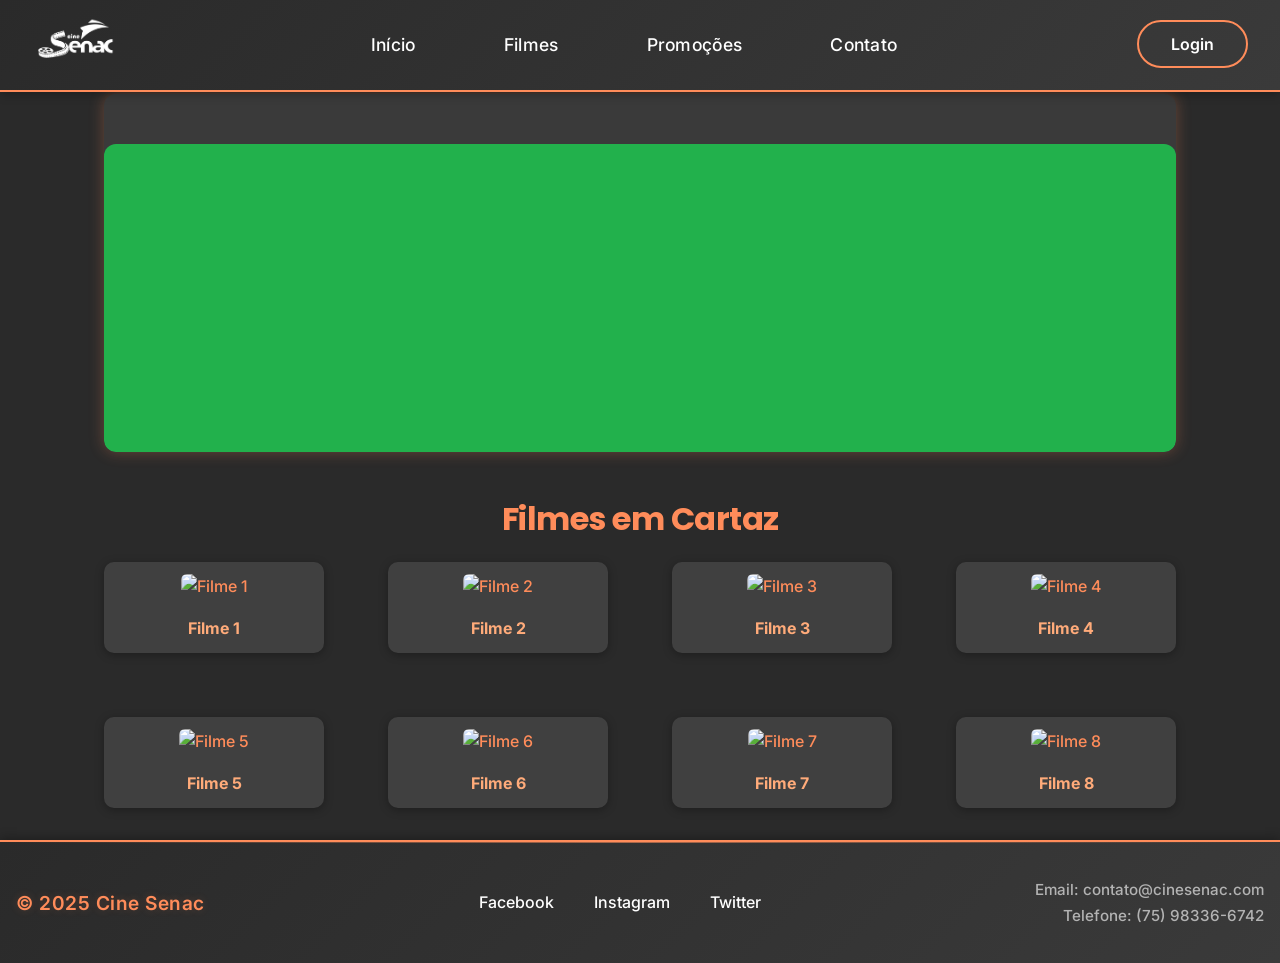
==== commit ef3e9816: "alterando caminho para tela_detalhe_filme" ====
--- a/index.html
+++ b/index.html
@@ -40,7 +40,7 @@
         <h2>Filmes em Cartaz</h2>
         <div class="filmes">
           <!-- Repetição dos filmes -->
-          <a href="filme.html">
+          <a href="telas\tela_detalhe_filme\tela_detalhe_filme.php">
             <div class="filme">
               <img
                 src="https://assets.cine3.com.br/vibezz_15525517.png"
@@ -49,7 +49,7 @@
               <p>Filme 1</p>
             </div>
           </a>
-          <a href="filme.html">
+          <a href="telas\tela_detalhe_filme\tela_detalhe_filme.php">
             <div class="filme">
               <img
                 src="https://www.cinemark.com.br/_next/image?url=https%3A%2F%2Fcdnim.prd.cineticket.com.br%2Fimages%2Fcms%2FmoviePoster%2FMoviePoster-85f6e75d-c26c-44a0-9a70-d47f5999fa54.png&w=1920&q=100"
@@ -58,7 +58,7 @@
               <p>Filme 2</p>
             </div>
           </a>
-          <a href="filme.html">
+          <a href="telas\tela_detalhe_filme\tela_detalhe_filme.php">
             <div class="filme">
               <img
                 src="https://acdn-us.mitiendanube.com/stores/004/687/740/products/pos-01744-7ee7fa554b354294de17181315528687-480-0.jpg"
@@ -67,7 +67,7 @@
               <p>Filme 3</p>
             </div>
           </a>
-          <a href="filme.html">
+          <a href="telas\tela_detalhe_filme\tela_detalhe_filme.php">
             <div class="filme">
               <img
                 src="https://acdn-us.mitiendanube.com/stores/004/687/740/products/pos-01744-7ee7fa554b354294de17181315528687-480-0.jpg"
@@ -76,7 +76,7 @@
               <p>Filme 4</p>
             </div>
           </a>
-          <a href="filme.html">
+          <a href="telas\tela_detalhe_filme\tela_detalhe_filme.php">
             <div class="filme">
               <img
                 src="https://acdn-us.mitiendanube.com/stores/004/687/740/products/pos-01744-7ee7fa554b354294de17181315528687-480-0.jpg"
@@ -85,7 +85,7 @@
               <p>Filme 5</p>
             </div>
           </a>
-          <a href="filme.html">
+          <a href="telas\tela_detalhe_filme\tela_detalhe_filme.php">
             <div class="filme">
               <img
                 src="https://acdn-us.mitiendanube.com/stores/004/687/740/products/pos-01744-7ee7fa554b354294de17181315528687-480-0.jpg"
@@ -94,7 +94,7 @@
               <p>Filme 6</p>
             </div>
           </a>
-          <a href="filme.html">
+          <a href="telas\tela_detalhe_filme\tela_detalhe_filme.php">
             <div class="filme">
               <img
                 src="https://acdn-us.mitiendanube.com/stores/004/687/740/products/pos-01744-7ee7fa554b354294de17181315528687-480-0.jpg"
@@ -103,7 +103,7 @@
               <p>Filme 7</p>
             </div>
           </a>
-          <a href="filme.html">
+          <a href="telas\tela_detalhe_filme\tela_detalhe_filme.php">
             <div class="filme">
               <img
                 src="https://acdn-us.mitiendanube.com/stores/004/687/740/products/pos-01744-7ee7fa554b354294de17181315528687-480-0.jpg"
--- a/css/global/global.css
+++ b/css/global/global.css
@@ -1,7 +1,7 @@
-@import "includes/font.css";
-@import "includes/header.css";
-@import "includes/footer.css";
-@import "pages/pag_inicial.css";
+@import "/css/includes/font.css";
+@import "/css/includes/header.css";
+@import "/css/includes/footer.css";
+@import "/css/pages/pag_inicial.css";
 
 html {
   scroll-behavior: smooth;
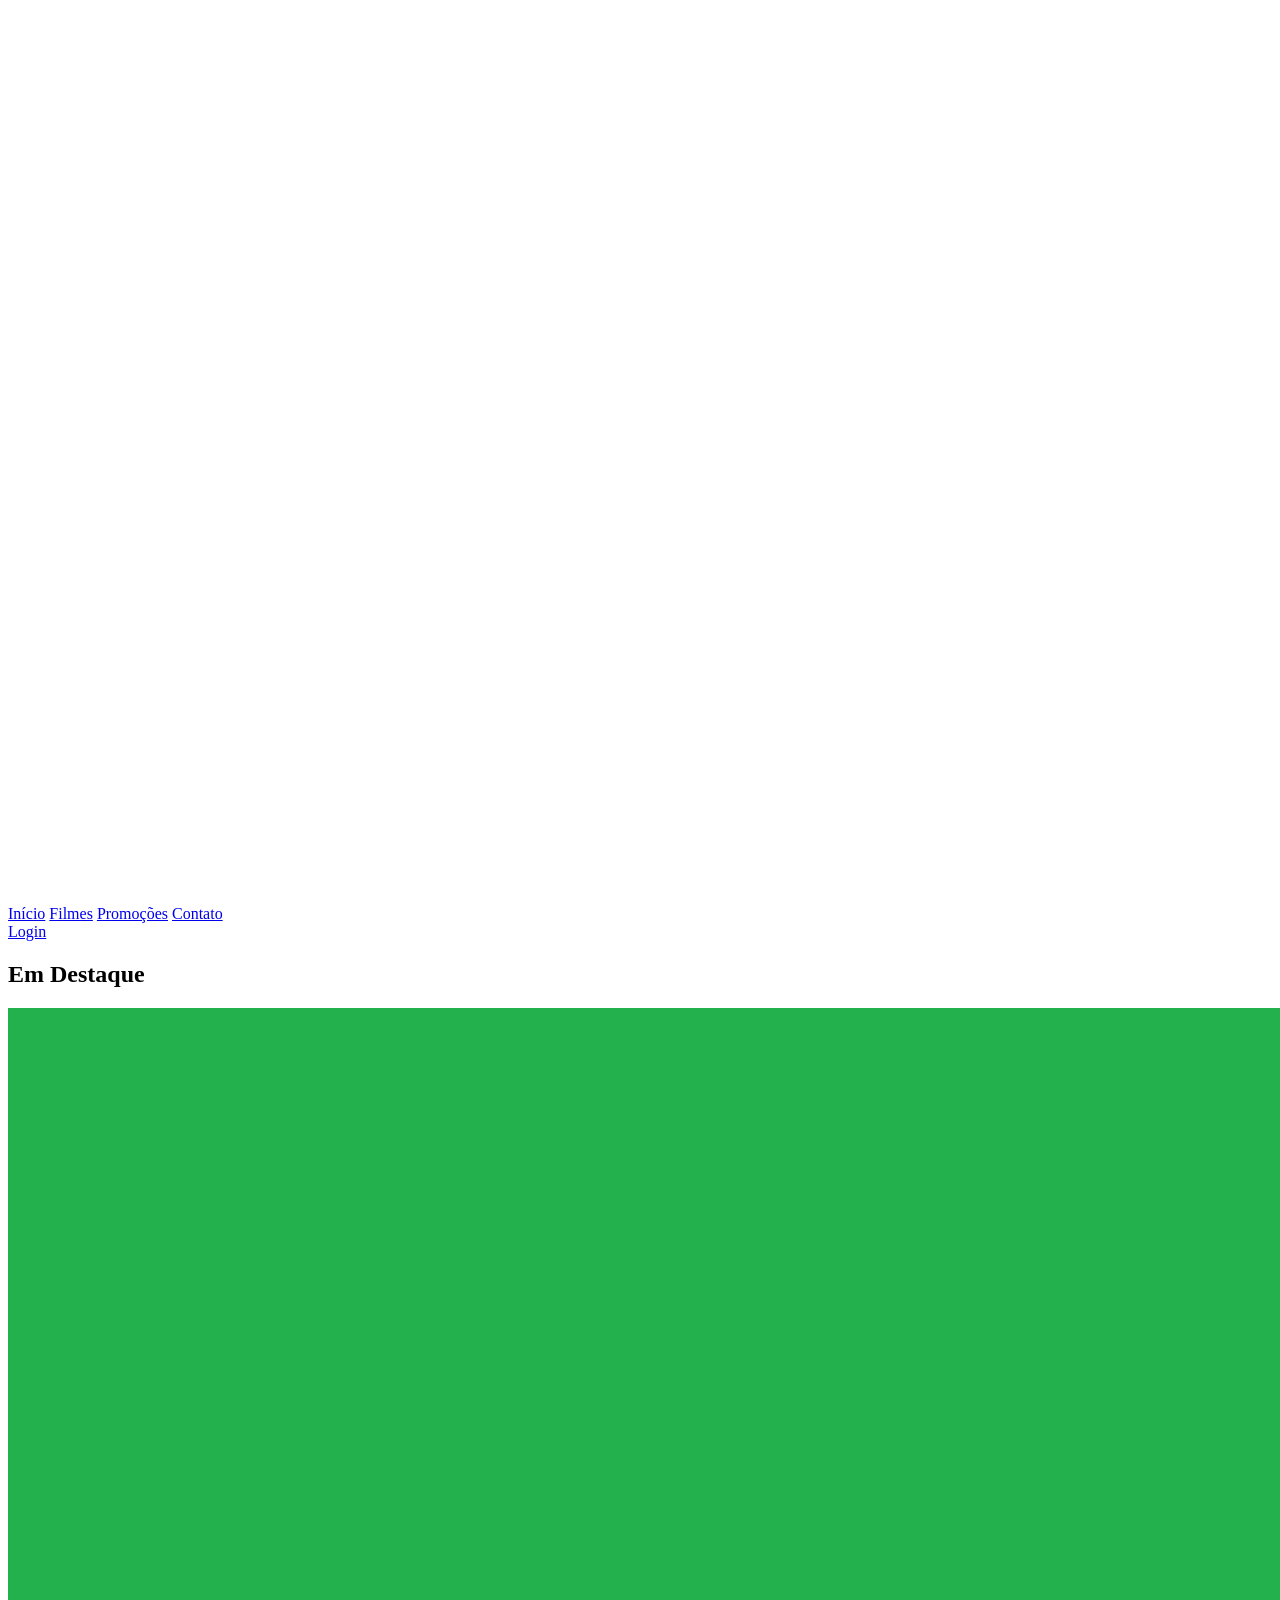
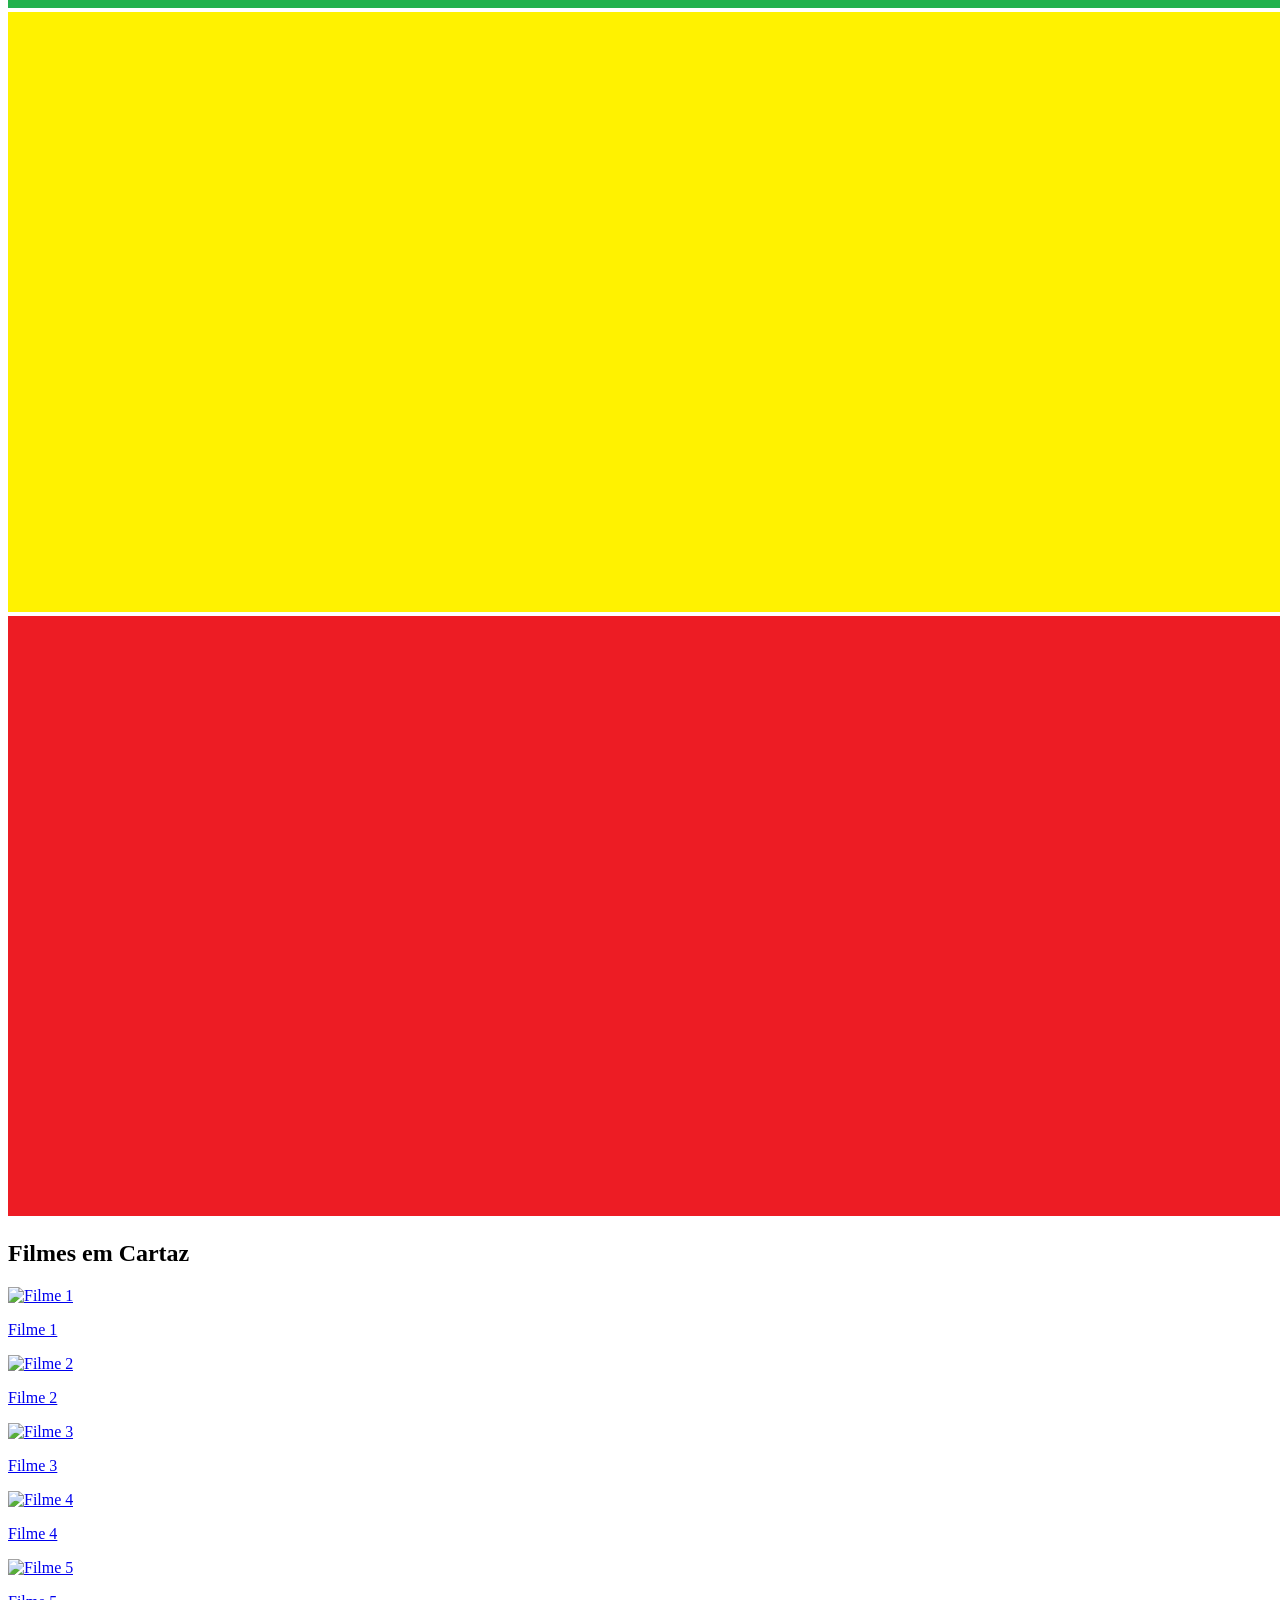
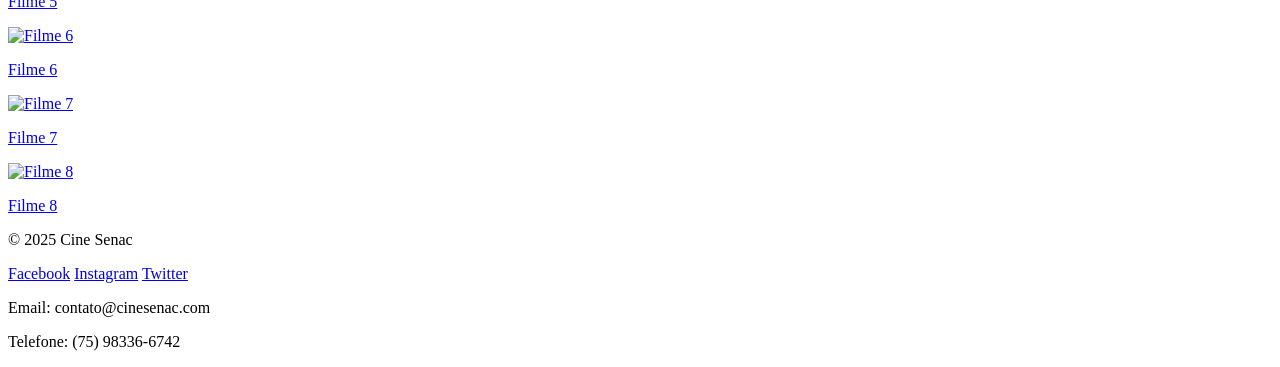
==== commit fefa70a6: "Merge branch 'main' of https://github.com/deboraayane/cine_senac" ====
--- a/index.html
+++ b/index.html
@@ -10,7 +10,7 @@
     <!-- Início da barra de navegação -->
     <header class="navBar">
       <div class="logo">
-        <img src="img/logo-cine-senac.png" alt="" />
+        <img src="/img/logo-cine-senac.png" alt="" />
       </div>
       <nav class="paginas">
         <a href="/index.html">Início</a>
@@ -19,7 +19,7 @@
         <a href="https://wa.me/5575983236764" target="_blank">Contato</a>
       </nav>
       <div class="perfil">
-        <a href="telas/tela_login/login.html">Login</a>
+        <a href="/telas/tela_login/login.html">Login</a>
       </div>
     </header>
 
@@ -28,130 +28,130 @@
       <section class="carrossel container">
         <h2>Em Destaque</h2>
         <div class="banner">
-          <img src="img/pag_inicial/verde.png" alt="Banner 1" />
-          <img src="img/pag_inicial/amarelo.png" alt="Banner 2" />
-          <img src="img/pag_inicial/vermelho.png" alt="Banner 3" />
+          <img src="/img/pag_inicial/verde.png" alt="Banner 1" />
+          <img src="/img/pag_inicial/amarelo.png" alt="Banner 2" />
+          <img src="/img/pag_inicial/vermelho.png" alt="Banner 3" />
         </div>
         <div id="filmesEmCartaz"></div>
       </section>
 
-      <!-- Seção dos cartazes dos filmes -->
-      <section class="cartaz container">
-        <h2>Filmes em Cartaz</h2>
-        <div class="filmes">
-          <!-- Repetição dos filmes -->
-          <a href="telas\tela_detalhe_filme\tela_detalhe_filme.php">
-            <div class="filme">
-              <img
-                src="https://assets.cine3.com.br/vibezz_15525517.png"
-                alt="Filme 1"
-              />
-              <p>Filme 1</p>
-            </div>
-          </a>
-          <a href="telas\tela_detalhe_filme\tela_detalhe_filme.php">
-            <div class="filme">
-              <img
-                src="https://www.cinemark.com.br/_next/image?url=https%3A%2F%2Fcdnim.prd.cineticket.com.br%2Fimages%2Fcms%2FmoviePoster%2FMoviePoster-85f6e75d-c26c-44a0-9a70-d47f5999fa54.png&w=1920&q=100"
-                alt="Filme 2"
-              />
-              <p>Filme 2</p>
-            </div>
-          </a>
-          <a href="telas\tela_detalhe_filme\tela_detalhe_filme.php">
-            <div class="filme">
-              <img
-                src="https://acdn-us.mitiendanube.com/stores/004/687/740/products/pos-01744-7ee7fa554b354294de17181315528687-480-0.jpg"
-                alt="Filme 3"
-              />
-              <p>Filme 3</p>
-            </div>
-          </a>
-          <a href="telas\tela_detalhe_filme\tela_detalhe_filme.php">
-            <div class="filme">
-              <img
-                src="https://acdn-us.mitiendanube.com/stores/004/687/740/products/pos-01744-7ee7fa554b354294de17181315528687-480-0.jpg"
-                alt="Filme 4"
-              />
-              <p>Filme 4</p>
-            </div>
-          </a>
-          <a href="telas\tela_detalhe_filme\tela_detalhe_filme.php">
-            <div class="filme">
-              <img
-                src="https://acdn-us.mitiendanube.com/stores/004/687/740/products/pos-01744-7ee7fa554b354294de17181315528687-480-0.jpg"
-                alt="Filme 5"
-              />
-              <p>Filme 5</p>
-            </div>
-          </a>
-          <a href="telas\tela_detalhe_filme\tela_detalhe_filme.php">
-            <div class="filme">
-              <img
-                src="https://acdn-us.mitiendanube.com/stores/004/687/740/products/pos-01744-7ee7fa554b354294de17181315528687-480-0.jpg"
-                alt="Filme 6"
-              />
-              <p>Filme 6</p>
-            </div>
-          </a>
-          <a href="telas\tela_detalhe_filme\tela_detalhe_filme.php">
-            <div class="filme">
-              <img
-                src="https://acdn-us.mitiendanube.com/stores/004/687/740/products/pos-01744-7ee7fa554b354294de17181315528687-480-0.jpg"
-                alt="Filme 7"
-              />
-              <p>Filme 7</p>
-            </div>
-          </a>
-          <a href="telas\tela_detalhe_filme\tela_detalhe_filme.php">
-            <div class="filme">
-              <img
-                src="https://acdn-us.mitiendanube.com/stores/004/687/740/products/pos-01744-7ee7fa554b354294de17181315528687-480-0.jpg"
-                alt="Filme 8"
-              />
-              <p>Filme 8</p>
-            </div>
-          </a>
-        </div>
-      </section>
-    </main>
+    <!-- Seção dos cartazes dos filmes -->
+    <section class="cartaz container">
+      <h2>Filmes em Cartaz</h2>
+      <div class="filmes">
+        <!-- Repetição dos filmes -->
+        <a href="filme.html">
+          <div class="filme">
+            <img src="https://assets.cine3.com.br/vibezz_15525517.png" alt="Filme 1" />
+            <p>Filme 1</p>
+          </div>
+        </a>
+        <a href="filme.html">
+          <div class="filme">
+            <img
+              src="https://www.cinemark.com.br/_next/image?url=https%3A%2F%2Fcdnim.prd.cineticket.com.br%2Fimages%2Fcms%2FmoviePoster%2FMoviePoster-85f6e75d-c26c-44a0-9a70-d47f5999fa54.png&w=1920&q=100"
+              alt="Filme 2" />
+            <p>Filme 2</p>
+          </div>
+        </a>
+        <a href="filme.html">
+          <div class="filme">
+            <img
+              src="https://acdn-us.mitiendanube.com/stores/004/687/740/products/pos-01744-7ee7fa554b354294de17181315528687-480-0.jpg"
+              alt="Filme 3" />
+            <p>Filme 3</p>
+          </div>
+        </a>
+        <a href="filme.html">
+          <div class="filme">
+            <img
+              src="https://acdn-us.mitiendanube.com/stores/004/687/740/products/pos-01744-7ee7fa554b354294de17181315528687-480-0.jpg"
+              alt="Filme 4" />
+            <p>Filme 4</p>
+          </div>
+        </a>
+        <a href="filme.html">
+          <div class="filme">
+            <img
+              src="https://acdn-us.mitiendanube.com/stores/004/687/740/products/pos-01744-7ee7fa554b354294de17181315528687-480-0.jpg"
+              alt="Filme 5" />
+            <p>Filme 5</p>
+          </div>
+        </a>
+        <a href="filme.html">
+          <div class="filme">
+            <img
+              src="https://acdn-us.mitiendanube.com/stores/004/687/740/products/pos-01744-7ee7fa554b354294de17181315528687-480-0.jpg"
+              alt="Filme 6" />
+            <p>Filme 6</p>
+          </div>
+        </a>
+        <a href="filme.html">
+          <div class="filme">
+            <img
+              src="https://acdn-us.mitiendanube.com/stores/004/687/740/products/pos-01744-7ee7fa554b354294de17181315528687-480-0.jpg"
+              alt="Filme 7" />
+            <p>Filme 7</p>
+          </div>
+        </a>
+        <a href="filme.html">
+          <div class="filme">
+            <img
+              src="https://acdn-us.mitiendanube.com/stores/004/687/740/products/pos-01744-7ee7fa554b354294de17181315528687-480-0.jpg"
+              alt="Filme 8" />
+            <p>Filme 8</p>
+          </div>
+        </a>
+      </div>
+    </section>
+  </main>
 
-    <!-- Rodapé -->
-    <footer class="rodape container">
-      <div class="logo">
-        <p>&copy; 2025 Cine Senac</p>
-      </div>
-      <div class="redesSociais">
-        <a href="https://www.facebook.com/SenacBahia/" target="_blank"
-          >Facebook</a
-        >
-        <a href="https://www.instagram.com/senacbahia/" target="_blank"
-          >Instagram</a
-        >
-        <a href="https://x.com/senacpituba" target="_blank">Twitter</a>
-      </div>
-      <div class="contato">
-        <p>Email: contato@cinesenac.com</p>
-        <p>Telefone: (75) 98336-6742</p>
-      </div>
-    </footer>
-  </body>
-  <script>
-    let index = 0;
-    const images = document.querySelectorAll(".banner img");
+  <!-- Rodapé -->
+  <footer class="rodape container">
+    <div class="logo">
+      <p>&copy; 2025 Cine Senac</p>
+    </div>
+    <div class="redesSociais">
+      <a href="https://www.facebook.com/SenacBahia/" target="_blank">Facebook</a>
+      <a href="https://www.instagram.com/senacbahia/" target="_blank">Instagram</a>
+      <a href="https://x.com/senacpituba" target="_blank">Twitter</a>
+    </div>
+    <div class="contato">
+      <p>Email: contato@cinesenac.com</p>
+      <p>Telefone: (75) 98336-6742</p>
+    </div>
+  </footer>
+</body>
+<script>
+  let index = 0;
+  const images = document.querySelectorAll(".banner img");
 
-    function showSlide() {
-      images.forEach((img, i) => {
-        img.classList.remove("active");
-        if (i === index) {
-          img.classList.add("active");
-        }
-      });
+  function showSlide() {
+    images.forEach((img, i) => {
+      img.classList.remove("active");
+      if (i === index) {
+        img.classList.add("active");
+      }
+    });
 
-      index = (index + 1) % images.length;
-    }
+    index = (index + 1) % images.length;
+  }
 
-    showSlide(); // mostra a primeira imagem
-    setInterval(showSlide, 4000); // troca a cada 4 segundos
-  </script>
-</html>
+  showSlide(); // mostra a primeira imagem
+  setInterval(showSlide, 4000); // troca a cada 4 segundos
+
+  // === HAMBÚRGUER ===
+  document.addEventListener('DOMContentLoaded', function () {
+    const hamburger = document.querySelector('.hamburger');
+    const menu = document.querySelector('.menu');
+
+    hamburger.addEventListener('click', function () {
+      menu.classList.toggle('active');
+    });
+  });
+</script>
+
+<script src="/js/navbar.js"></script>
+
+
+</html>
--- a/css/global/global.css
+++ b/css/global/global.css
@@ -1,7 +1,7 @@
-@import "/css/includes/font.css";
-@import "/css/includes/header.css";
-@import "/css/includes/footer.css";
-@import "/css/pages/pag_inicial.css";
+@import "includes/font.css";
+@import "includes/header.css";
+@import "includes/footer.css";
+@import "pages/pag_inicial.css";
 
 html {
   scroll-behavior: smooth;
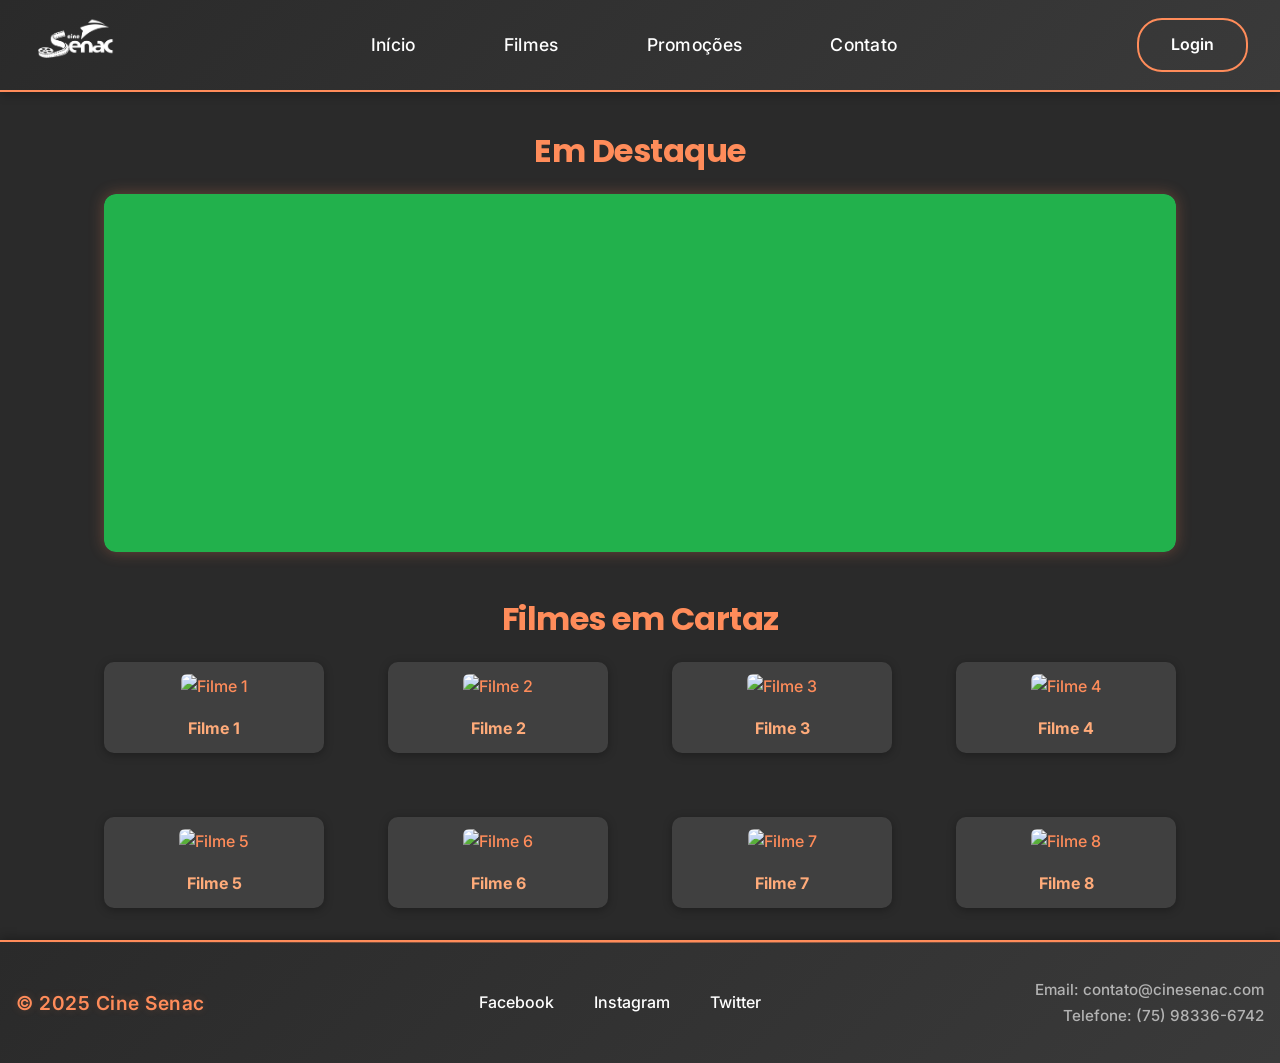
==== commit ffa4955f: "botão=usuário, login" ====
--- a/index.html
+++ b/index.html
@@ -1,39 +1,43 @@
 <!DOCTYPE html>
 <html lang="pt-br">
-  <head>
-    <meta charset="UTF-8" />
-    <meta name="viewport" content="width=device-width, initial-scale=1.0" />
-    <title>Cine Senac</title>
-    <link rel="stylesheet" href="css/global/global.css" />
-  </head>
-  <body>
-    <!-- Início da barra de navegação -->
-    <header class="navBar">
-      <div class="logo">
-        <img src="/img/logo-cine-senac.png" alt="" />
+
+<head>
+  <meta charset="UTF-8" />
+  <meta name="viewport" content="width=device-width, initial-scale=1.0" />
+  <title>Cine Senac</title>
+  <link rel="stylesheet" href="/css/global/global.css" />
+</head>
+
+<body>
+  <!-- Início da barra de navegação -->
+  <header class="navBar">
+    <div class="logo">
+      <a href="/index.html">
+      <img src="/img/logo-cine-senac.png" alt="" /></a>
+
+    </div>
+    <nav class="paginas">
+      <a href="/index.html">Início</a>
+      <a href="/index.html#filmesEmCartaz">Filmes</a>
+      <a href="#">Promoções</a>
+      <a href="https://wa.me/5575983236764" target="_blank">Contato</a>
+    </nav>
+    <div class="perfil">
+      <a href="/telas/tela_login/login.html">Login</a>
+    </div>
+  </header>
+
+  <main>
+    <!-- Seção do carrossel com 3 imagens -->
+    <section class="carrossel container">
+      <h2>Em Destaque</h2>
+      <div class="banner">
+        <img src="/img/pag_inicial/verde.png" alt="Banner 1" />
+        <img src="/img/pag_inicial/amarelo.png" alt="Banner 2" />
+        <img src="/img/pag_inicial/vermelho.png" alt="Banner 3" />
       </div>
-      <nav class="paginas">
-        <a href="/index.html">Início</a>
-        <a href="/index.html#filmesEmCartaz">Filmes</a>
-        <a href="#">Promoções</a>
-        <a href="https://wa.me/5575983236764" target="_blank">Contato</a>
-      </nav>
-      <div class="perfil">
-        <a href="/telas/tela_login/login.html">Login</a>
-      </div>
-    </header>
-
-    <main>
-      <!-- Seção do carrossel com 3 imagens -->
-      <section class="carrossel container">
-        <h2>Em Destaque</h2>
-        <div class="banner">
-          <img src="/img/pag_inicial/verde.png" alt="Banner 1" />
-          <img src="/img/pag_inicial/amarelo.png" alt="Banner 2" />
-          <img src="/img/pag_inicial/vermelho.png" alt="Banner 3" />
-        </div>
-        <div id="filmesEmCartaz"></div>
-      </section>
+      <div id="filmesEmCartaz"></div>
+    </section>
 
     <!-- Seção dos cartazes dos filmes -->
     <section class="cartaz container">
@@ -140,18 +144,13 @@
   showSlide(); // mostra a primeira imagem
   setInterval(showSlide, 4000); // troca a cada 4 segundos
 
-  // === HAMBÚRGUER ===
-  document.addEventListener('DOMContentLoaded', function () {
-    const hamburger = document.querySelector('.hamburger');
-    const menu = document.querySelector('.menu');
+  /*==Script do navbar hamburguer ==*/
+  const hamburger = document.getElementById("hamburger");
+  const menuMobile = document.getElementById("menuMobile");
 
-    hamburger.addEventListener('click', function () {
-      menu.classList.toggle('active');
-    });
+  hamburger.addEventListener("click", () => {
+    menuMobile.classList.toggle("active");
   });
 </script>
 
-<script src="/js/navbar.js"></script>
-
-
 </html>
--- a/css/global/global.css
+++ b/css/global/global.css
@@ -1,7 +1,7 @@
-@import "includes/font.css";
-@import "includes/header.css";
-@import "includes/footer.css";
-@import "pages/pag_inicial.css";
+@import "/css/includes/font.css";
+@import "/css/includes/header.css";
+@import "/css/includes/footer.css";
+@import "/css/pages/pag_inicial.css";
 
 html {
   scroll-behavior: smooth;
